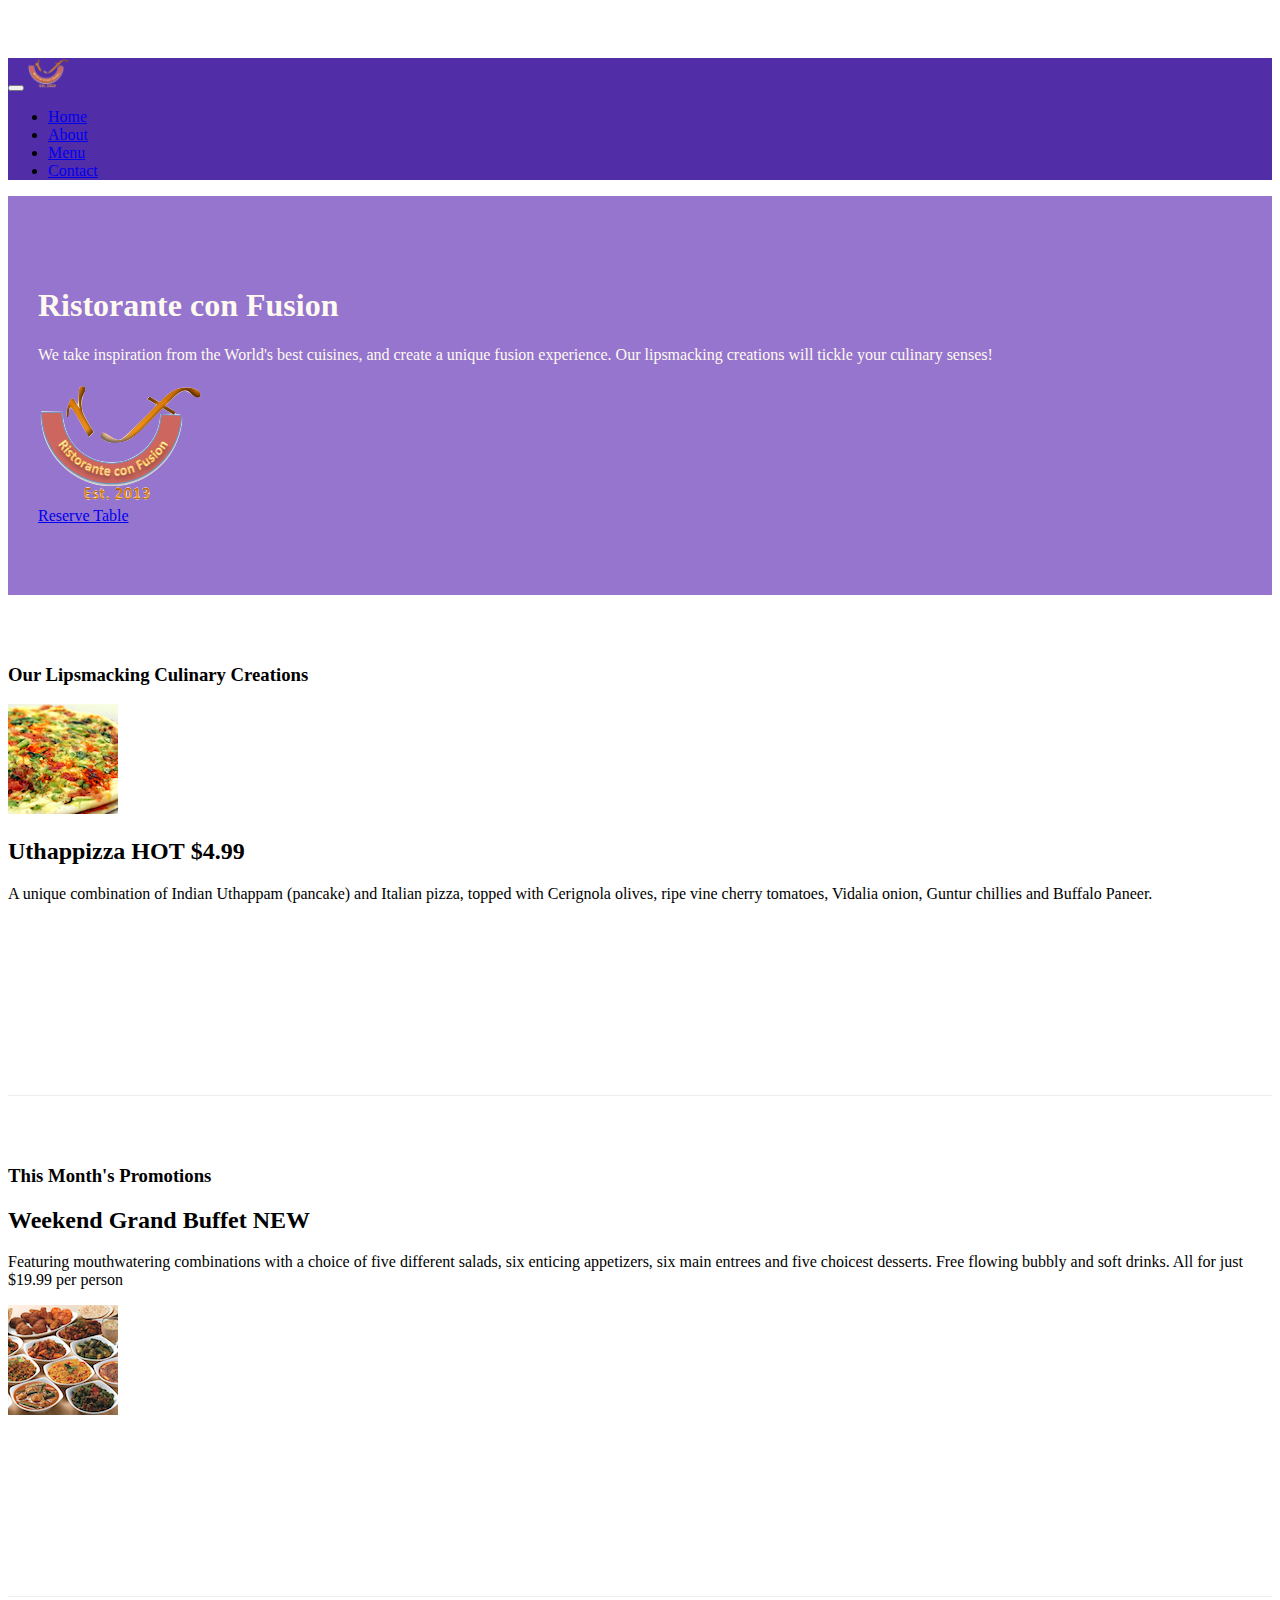
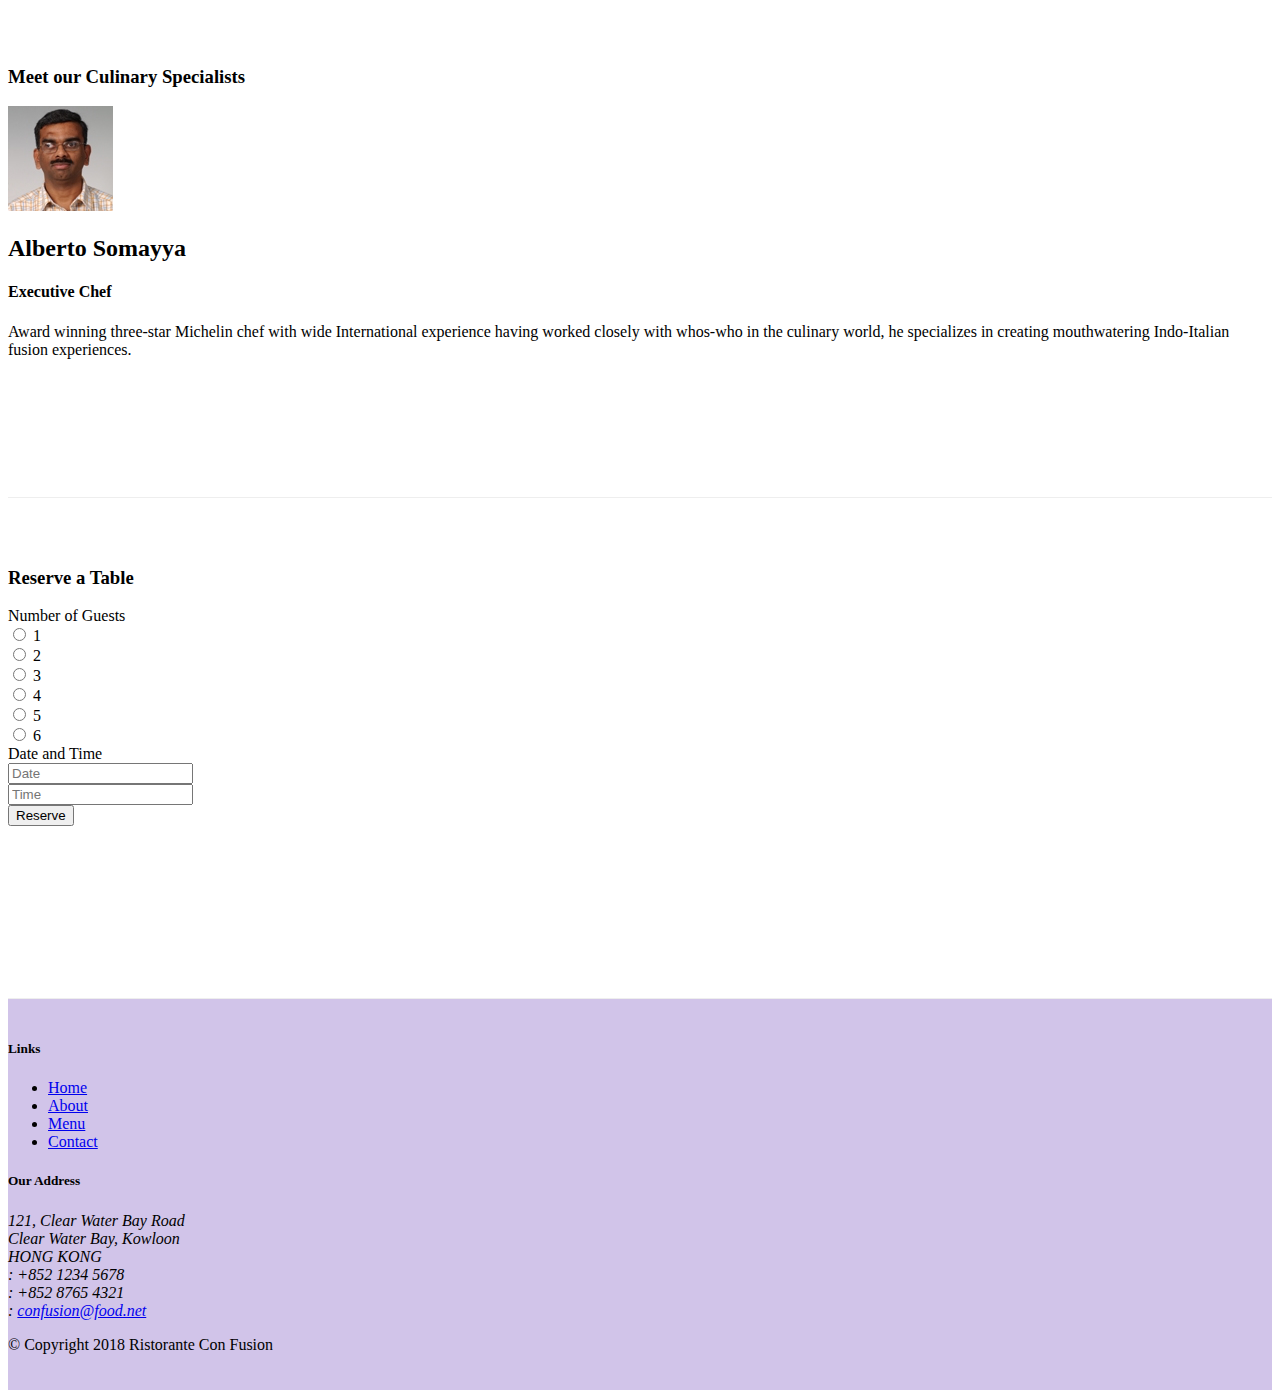
==== conFusion/index.html @ 0a66bff1 "Update" ====
<!DOCTYPE html>
<html lang="en">

<head>
    <!-- Required meta tags always come first -->
    <meta charset="utf-8">
    <meta name="viewport" content="width=device-width, initial-scale=1, shrink-to-fit=no">
    <meta http-equiv="x-ua-compatible" content="ie=edge">

    <!-- Bootstrap CSS -->
    <link rel="stylesheet" href="node_modules/bootstrap/dist/css/bootstrap.min.css">
    <link rel="stylesheet" href="node_modules/font-awesome/css/font-awesome.min.css">
    <link rel="stylesheet" href="node_modules/bootstrap-social/bootstrap-social.css">
    <link href="css/styles.css" rel="stylesheet">

    <title>Ristorante Con Fusion</title>
</head>

<body>

    <nav class="navbar navbar-dark navbar-expand-sm fixed-top">
        <div class="container">
            <button class="navbar-toggler" type="button" data-toggle="collapse" data-target="#Navbar">
                <span class="navbar-toggler-icon"></span>
            </button>
            <a class="navbar-brand mr-auto" href="#"><img src="img/logo.png" height="30" width="41"></a>
           <div class="collapse navbar-collapse" id="Navbar">
            <ul class="navbar-nav mr-auto">
                <li class="nav-item active"><a class="nav-link" href="#"><span class="fa fa-home fa-lg"></span> Home</a></li>
                    <li class="nav-item"><a class="nav-link" href="./aboutus.html"><span class="fa fa-info fa-lg"></span> About</a></li>
                    <li class="nav-item"><a class="nav-link" href="#"><span class="fa fa-list fa-lg"></span> Menu</a></li>
                    <li class="nav-item"><a class="nav-link" href="./contactus.html"><span class="fa fa-address-card fa-lg"></span> Contact</a></li>
            </ul>     
        </div>            
        </div>
    </nav>

    <header class="jumbotron">
        <div class="container">
            <div class="row row-header">
                <div class="col-12 col-sm-6">
                    <h1>Ristorante con Fusion</h1>
                    <p>We take inspiration from the World's best cuisines, and create a unique fusion experience. Our lipsmacking creations will tickle your culinary senses!</p>
                </div>
                <div class="col-12 col-sm align-self-center">
                    <img src="img/logo.png" class="img-fluid">
                </div>
                <div class="col-12 col-sm align-self-center">
                    <a role="button" href="#reservation" class="btn btn-sm btn-warning btn-block">Reserve Table</a>
                </div>
            </div>
        </div>
    </header>

    <div class="container">

        <div class="row row-content align-items-center">
            <div class="col-12 col-sm-4 order-sm-last col-md-3">
                <h3>Our Lipsmacking Culinary Creations</h3>
            </div>
            <div class="col col-sm order-sm-first col-md">
                <div class="media">
                    <img class="d-flex mr-3 img-thumbnail align-self-center"
                            src="img/uthappizza.png" alt="Uthappizza">
                    <div class="media-body">
                        <h2 class="mt-0">Uthappizza&nbsp;<span class="badge badge-danger">HOT</span>&nbsp;<span class="badge badge-pill badge-secondary">$4.99</span></h2>
                        <p class="d-none d-sm-block">A unique combination of Indian Uthappam (pancake) and
                            Italian pizza, topped with Cerignola olives, ripe vine
                            cherry tomatoes, Vidalia onion, Guntur chillies and
                            Buffalo Paneer.</p>
                    </div>
                </div>    
            </div>
        </div>

        <div class="row row-content align-items-center">
            <div class="col-12 col-sm-4 order-sm-first col-md-3">
                <h3>This Month's Promotions</h3>
            </div>
            <div class="col col-sm order-sm-last col-md">
                <div class="media">
                    <div class="media-body">
                        <h2 class="mt-0">Weekend Grand Buffet&nbsp;<span class="badge badge-danger">NEW</span></h2>
                        <p class="d-none d-sm-block">Featuring mouthwatering combinations with a choice of five different salads, six enticing appetizers, six main entrees and five choicest desserts. Free flowing bubbly and soft drinks. All for just $19.99 per person</p>
                    </div>
                    <img class="d-flex mr-3 img-thumbnail align-self-center" src="img/buffet.png" alt="Promotions">
                </div>    
            </div>
        </div>

        <div class="row row-content align-items-center">
            <div class="col-12 col-sm-4 order-sm-last col-md-3">
                <h3>Meet our Culinary Specialists</h3>
            </div>
            <div class="col col-sm order-sm-first col-md">
                <div class="media">
                    <img class="d-flex mr-3 img-thumbnail align-self-center"
                            src="img/alberto.png" alt="Alberto Somayya">
                    <div class="media-body">
                        <h2 class="mt-0">Alberto Somayya</h2>
                        <h4>Executive Chef</h4>
                        <p class="d-none d-sm-block">Award winning three-star Michelin chef with wide
                            International experience having worked closely with
                            whos-who in the culinary world, he specializes in
                            creating mouthwatering Indo-Italian fusion experiences.
                            </p>
                    </div>
                </div>    
            </div>
        </div>

        <div id="reservation" class="row row-content align-items-center">
            <div class="col-12 col-sm-8 offset-sm-2">
                <div class="card">
                    <h3 class="card-header bg-warning text-white">Reserve a Table</h3>
                    <div class="card-body">
                        <div class="form-group row">
                            <div class="col-12 col-sm-2">
                                Number of Guests
                            </div>
                            <div class="col-12 col-sm-10">
                                <div class="form-check form-check-inline">
                                    <input class="form-check-input" type="radio" name="numberOfGuests" id="inlineRadio1" value="1">
                                    <label class="form-check-label" for="inlineRadio1">1</label>
                                </div>
                                <div class="form-check form-check-inline">
                                    <input class="form-check-input" type="radio" name="numberOfGuests" id="inlineRadio2" value="2">
                                    <label class="form-check-label" for="inlineRadio1">2</label>
                                </div>
                                <div class="form-check form-check-inline">
                                    <input class="form-check-input" type="radio" name="numberOfGuests" id="inlineRadio3" value="3">
                                    <label class="form-check-label" for="inlineRadio1">3</label>
                                </div>
                                <div class="form-check form-check-inline">
                                    <input class="form-check-input" type="radio" name="numberOfGuests" id="inlineRadio4" value="4">
                                    <label class="form-check-label" for="inlineRadio1">4</label>
                                </div>
                                <div class="form-check form-check-inline">
                                    <input class="form-check-input" type="radio" name="numberOfGuests" id="inlineRadio5" value="5">
                                    <label class="form-check-label" for="inlineRadio1">5</label>
                                </div>
                                <div class="form-check form-check-inline">
                                    <input class="form-check-input" type="radio" name="numberOfGuests" id="inlineRadio6" value="6">
                                    <label class="form-check-label" for="inlineRadio1">6</label>
                                </div>
                            </div>
                        </div>
                        <div class="form-group row">
                            <div class="col-12 col-sm-2">
                                Date and Time
                            </div>
                            <div class="col-12 col-sm-5">
                                <input type="text" name="reservationDate" id="reservationDate" class="form-control" placeholder="Date">
                            </div>
                            <div class="col-12 col-sm-5">
                                <input type="text" name="reservationTime" id="reservationTime" class="form-control" placeholder="Time">
                            </div>
                        </div>
                        <div class="form-group row">
                            <div class="col"></div>
                            <div class="col-12 col-sm-10">
                                <button type="submit" class="btn btn-primary">Reserve</button>
                            </div>
                        </div>
                    </div>
                </div>
            </div>
        </div>

    </div>

    <footer class="footer">
        <div class="container">
            <div class="row">             
                <div class="col-4 offset-1 col-sm-2">
                    <h5>Links</h5>
                    <ul class="list-unstyled">
                        <li><a href="#">Home</a></li>
                        <li><a href="./aboutus.html">About</a></li>
                        <li><a href="#">Menu</a></li>
                        <li><a href="./contactus.html">Contact</a></li>
                    </ul>
                </div>
                <div class="col-7 col-sm-5">
                    <h5>Our Address</h5>
                    <address>
		              121, Clear Water Bay Road<br>
		              Clear Water Bay, Kowloon<br>
		              HONG KONG<br>
		              <i class="fa fa-phone fa-lg"></i>: +852 1234 5678<br>
                      <i class="fa fa-fax fa-lg"></i>: +852 8765 4321<br>
                      <i class="fa fa-envelope fa-lg"></i>: 
                      <a href="mailto:confusion@food.net">confusion@food.net</a>
		           </address>
                </div>
                <div class="col-12 col-sm-4 align-self-center">
                    <div class="text-center">
                        <a class="btn btn-social-icon btn-google" href="http://google.com/+"><i class="fa fa-google-plus"></i></a>
                        <a class="btn btn-social-icon btn-facebook" href="http://www.facebook.com/profile.php?id="><i class="fa fa-facebook"></i></a>
                        <a class="btn btn-social-icon btn-linkedin" href="http://www.linkedin.com/in/"><i class="fa fa-linkedin"></i></a>
                        <a class="btn btn-social-icon btn-twitter" href="http://twitter.com/"><i class="fa fa-twitter"></i></a>
                        <a class="btn btn-social-icon btn-google" href="http://youtube.com/"><i class="fa fa-youtube"></i></a>
                        <a class="btn btn-social-icon" href="mailto:"><i class="fa fa-envelope-o"></i></a>
                    </div>
                </div>
           </div>
           <div class="row justify-content-center">             
                <div class="col-auto">
                    <p>© Copyright 2018 Ristorante Con Fusion</p>
                </div>
           </div>
        </div>
    </footer>

    <!-- jQuery first, then Popper.js, then Bootstrap JS. -->
    <script src="node_modules/jquery/dist/jquery.slim.min.js"></script>
    <script src="node_modules/popper.js/dist/umd/popper.min.js"></script>
    <script src="node_modules/bootstrap/dist/js/bootstrap.min.js"></script>

</body>

</html>
---- conFusion/css/styles.css ----
body{
    padding:50px 0px 0px 0px;
    z-index:0;
}

.navbar-dark {
     background-color: #512DA8;
}


.row-header{
    margin:0px auto;
    padding:0px;
}

.row-content {
    margin:0px auto;
    padding: 50px 0px 50px 0px;
    border-bottom: 1px ridge;
    min-height:400px;
}

.footer{
    background-color: #D1C4E9;
    margin:0px auto;
    padding: 20px 0px 20px 0px;
}

.jumbotron {
    padding:70px 30px 70px 30px;
    margin:0px auto;
    background: #9575CD ;
    color:floralwhite;
}

.address{
    font-size:80%;
    margin:0px;
    color:#0f0f0f;
}
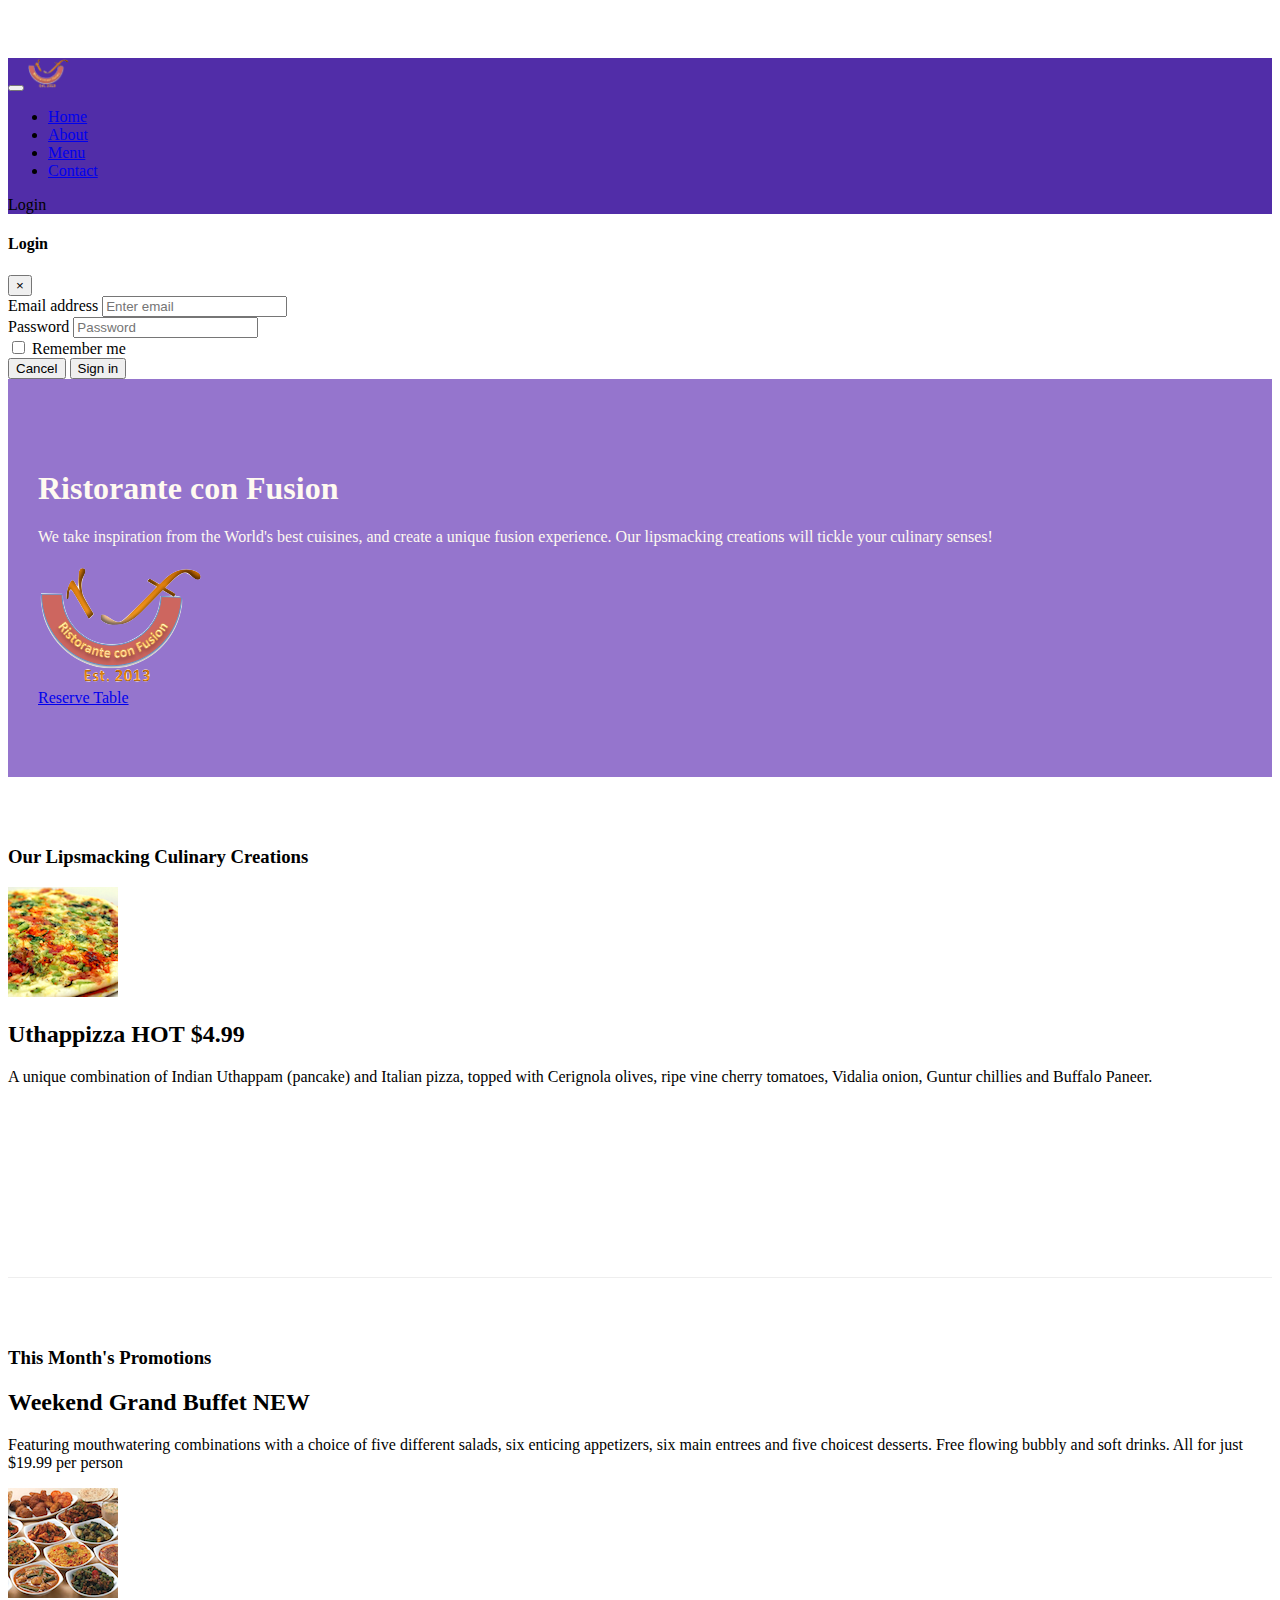
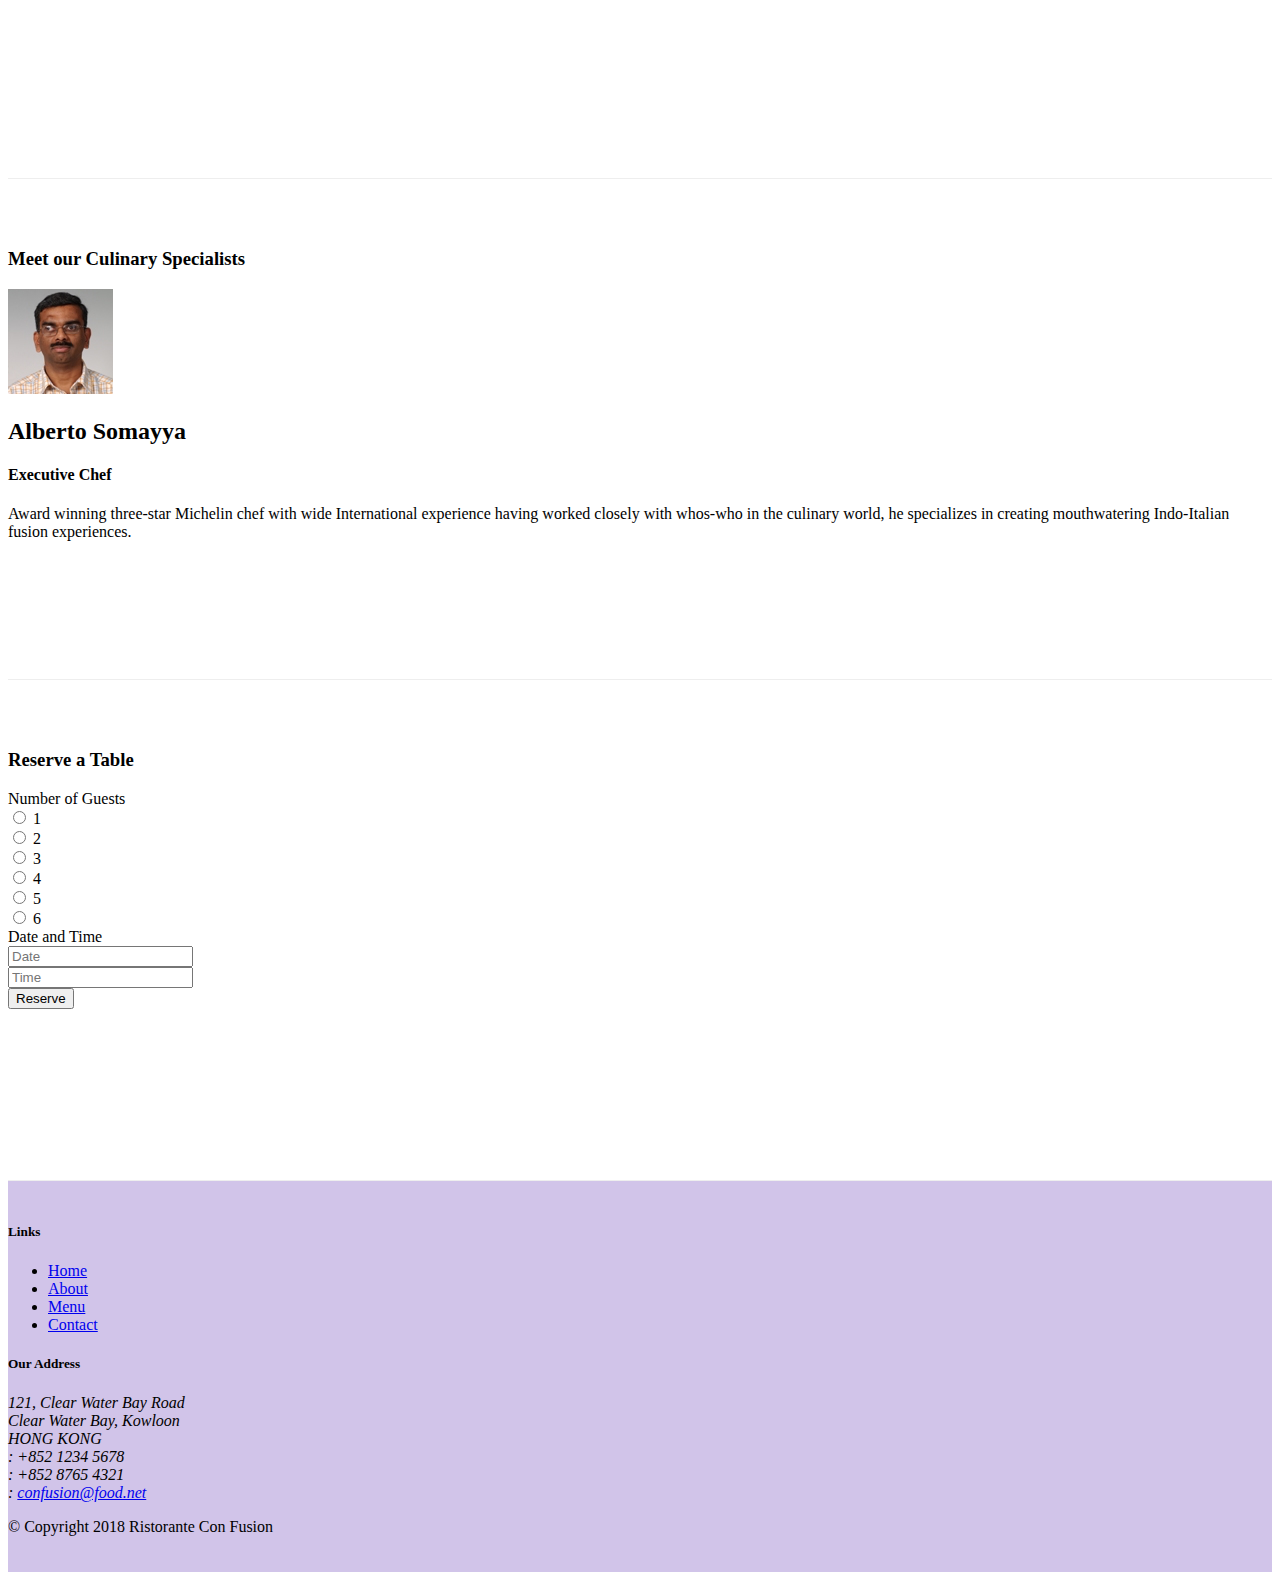
==== commit 9a41dcef: "Tooltip and Modal" ====
--- a/conFusion/index.html
+++ b/conFusion/index.html
@@ -24,29 +24,80 @@
                 <span class="navbar-toggler-icon"></span>
             </button>
             <a class="navbar-brand mr-auto" href="#"><img src="img/logo.png" height="30" width="41"></a>
-           <div class="collapse navbar-collapse" id="Navbar">
-            <ul class="navbar-nav mr-auto">
-                <li class="nav-item active"><a class="nav-link" href="#"><span class="fa fa-home fa-lg"></span> Home</a></li>
-                    <li class="nav-item"><a class="nav-link" href="./aboutus.html"><span class="fa fa-info fa-lg"></span> About</a></li>
-                    <li class="nav-item"><a class="nav-link" href="#"><span class="fa fa-list fa-lg"></span> Menu</a></li>
-                    <li class="nav-item"><a class="nav-link" href="./contactus.html"><span class="fa fa-address-card fa-lg"></span> Contact</a></li>
-            </ul>     
-        </div>            
+            <div class="collapse navbar-collapse" id="Navbar">
+                <ul class="navbar-nav mr-auto">
+                    <li class="nav-item active"><a class="nav-link" href="#"><span class="fa fa-home fa-lg"></span>
+                            Home</a></li>
+                    <li class="nav-item"><a class="nav-link" href="./aboutus.html"><span
+                                class="fa fa-info fa-lg"></span> About</a></li>
+                    <li class="nav-item"><a class="nav-link" href="#"><span class="fa fa-list fa-lg"></span> Menu</a>
+                    </li>
+                    <li class="nav-item"><a class="nav-link" href="./contactus.html"><span
+                                class="fa fa-address-card fa-lg"></span> Contact</a></li>
+                </ul>
+                <span class="navbar-text">
+                    <a data-toggle="modal" data-target="#loginModal">
+                    <span class="fa fa-sign-in"></span> Login</a>
+                </span>
+            </div>
         </div>
     </nav>
+    
+    <div id="loginModal" class="modal fade" role="dialog">
+        <div class="modal-dialog modal-lg" role="content">
+            <!-- Modal content-->
+            <div class="modal-content">
+                <div class="modal-header">
+                    <h4 class="modal-title">Login </h4>
+                    <button type="button" class="close" data-dismiss="modal">&times;</button>
+                </div>
+                <div class="modal-body">
+                    <form>
+                        <div class="form-row">
+                            <div class="form-group col-sm-4">
+                                <label class="sr-only" for="exampleInputEmail3">Email address</label>
+                                <input type="email" class="form-control form-control-sm mr-1"
+                                    id="exampleInputEmail3" placeholder="Enter email">
+                            </div>
+                            <div class="form-group col-sm-4">
+                                <label class="sr-only" for="exampleInputPassword3">Password</label>
+                                <input type="password" class="form-control form-control-sm mr-1"
+                                    id="exampleInputPassword3" placeholder="Password">
+                            </div>
+                            <div class="col-sm-auto">
+                                <div class="form-check">
+                                    <input class="form-check-input" type="checkbox">
+                                    <label class="form-check-label"> Remember me
+                                    </label>
+                                </div>
+                            </div>
+                        </div>
+                        <div class="form-row">
+                            <button type="button" class="btn btn-secondary btn-sm ml-auto"
+                                data-dismiss="modal">Cancel</button>
+                            <button type="submit" class="btn btn-primary btn-sm ml-1">Sign in</button>
+                        </div>
+                    </form>
+                </div>
+            </div>
+        </div>
+    </div>
 
     <header class="jumbotron">
         <div class="container">
             <div class="row row-header">
                 <div class="col-12 col-sm-6">
                     <h1>Ristorante con Fusion</h1>
-                    <p>We take inspiration from the World's best cuisines, and create a unique fusion experience. Our lipsmacking creations will tickle your culinary senses!</p>
+                    <p>We take inspiration from the World's best cuisines, and create a unique fusion experience. Our
+                        lipsmacking creations will tickle your culinary senses!</p>
                 </div>
                 <div class="col-12 col-sm align-self-center">
                     <img src="img/logo.png" class="img-fluid">
                 </div>
                 <div class="col-12 col-sm align-self-center">
-                    <a role="button" href="#reservation" class="btn btn-sm btn-warning btn-block">Reserve Table</a>
+                    <a role="button" class="btn btn-block nav-link btn-warning" data-toggle="tooltip" data-html="true"
+                        title="Or Call us at  <br><strong>+852 12345678</strong>" data-placement="bottom"
+                        href="#reserveform">Reserve Table</a>
                 </div>
             </div>
         </div>
@@ -60,16 +111,16 @@
             </div>
             <div class="col col-sm order-sm-first col-md">
                 <div class="media">
-                    <img class="d-flex mr-3 img-thumbnail align-self-center"
-                            src="img/uthappizza.png" alt="Uthappizza">
+                    <img class="d-flex mr-3 img-thumbnail align-self-center" src="img/uthappizza.png" alt="Uthappizza">
                     <div class="media-body">
-                        <h2 class="mt-0">Uthappizza&nbsp;<span class="badge badge-danger">HOT</span>&nbsp;<span class="badge badge-pill badge-secondary">$4.99</span></h2>
+                        <h2 class="mt-0">Uthappizza&nbsp;<span class="badge badge-danger">HOT</span>&nbsp;<span
+                                class="badge badge-pill badge-secondary">$4.99</span></h2>
                         <p class="d-none d-sm-block">A unique combination of Indian Uthappam (pancake) and
                             Italian pizza, topped with Cerignola olives, ripe vine
                             cherry tomatoes, Vidalia onion, Guntur chillies and
                             Buffalo Paneer.</p>
                     </div>
-                </div>    
+                </div>
             </div>
         </div>
 
@@ -81,10 +132,12 @@
                 <div class="media">
                     <div class="media-body">
                         <h2 class="mt-0">Weekend Grand Buffet&nbsp;<span class="badge badge-danger">NEW</span></h2>
-                        <p class="d-none d-sm-block">Featuring mouthwatering combinations with a choice of five different salads, six enticing appetizers, six main entrees and five choicest desserts. Free flowing bubbly and soft drinks. All for just $19.99 per person</p>
-                    </div>
-                    <img class="d-flex mr-3 img-thumbnail align-self-center" src="img/buffet.png" alt="Promotions">
-                </div>    
+                        <p class="d-none d-sm-block">Featuring mouthwatering combinations with a choice of five
+                            different salads, six enticing appetizers, six main entrees and five choicest desserts. Free
+                            flowing bubbly and soft drinks. All for just $19.99 per person</p>
+                    </div>
+                    <img class="d-flex ml-3 img-thumbnail align-self-center" src="img/buffet.png" alt="Promotions">
+                </div>
             </div>
         </div>
 
@@ -94,8 +147,8 @@
             </div>
             <div class="col col-sm order-sm-first col-md">
                 <div class="media">
-                    <img class="d-flex mr-3 img-thumbnail align-self-center"
-                            src="img/alberto.png" alt="Alberto Somayya">
+                    <img class="d-flex mr-3 img-thumbnail align-self-center" src="img/alberto.png"
+                        alt="Alberto Somayya">
                     <div class="media-body">
                         <h2 class="mt-0">Alberto Somayya</h2>
                         <h4>Executive Chef</h4>
@@ -103,9 +156,9 @@
                             International experience having worked closely with
                             whos-who in the culinary world, he specializes in
                             creating mouthwatering Indo-Italian fusion experiences.
-                            </p>
-                    </div>
-                </div>    
+                        </p>
+                    </div>
+                </div>
             </div>
         </div>
 
@@ -120,27 +173,33 @@
                             </div>
                             <div class="col-12 col-sm-10">
                                 <div class="form-check form-check-inline">
-                                    <input class="form-check-input" type="radio" name="numberOfGuests" id="inlineRadio1" value="1">
+                                    <input class="form-check-input" type="radio" name="numberOfGuests" id="inlineRadio1"
+                                        value="1">
                                     <label class="form-check-label" for="inlineRadio1">1</label>
                                 </div>
                                 <div class="form-check form-check-inline">
-                                    <input class="form-check-input" type="radio" name="numberOfGuests" id="inlineRadio2" value="2">
+                                    <input class="form-check-input" type="radio" name="numberOfGuests" id="inlineRadio2"
+                                        value="2">
                                     <label class="form-check-label" for="inlineRadio1">2</label>
                                 </div>
                                 <div class="form-check form-check-inline">
-                                    <input class="form-check-input" type="radio" name="numberOfGuests" id="inlineRadio3" value="3">
+                                    <input class="form-check-input" type="radio" name="numberOfGuests" id="inlineRadio3"
+                                        value="3">
                                     <label class="form-check-label" for="inlineRadio1">3</label>
                                 </div>
                                 <div class="form-check form-check-inline">
-                                    <input class="form-check-input" type="radio" name="numberOfGuests" id="inlineRadio4" value="4">
+                                    <input class="form-check-input" type="radio" name="numberOfGuests" id="inlineRadio4"
+                                        value="4">
                                     <label class="form-check-label" for="inlineRadio1">4</label>
                                 </div>
                                 <div class="form-check form-check-inline">
-                                    <input class="form-check-input" type="radio" name="numberOfGuests" id="inlineRadio5" value="5">
+                                    <input class="form-check-input" type="radio" name="numberOfGuests" id="inlineRadio5"
+                                        value="5">
                                     <label class="form-check-label" for="inlineRadio1">5</label>
                                 </div>
                                 <div class="form-check form-check-inline">
-                                    <input class="form-check-input" type="radio" name="numberOfGuests" id="inlineRadio6" value="6">
+                                    <input class="form-check-input" type="radio" name="numberOfGuests" id="inlineRadio6"
+                                        value="6">
                                     <label class="form-check-label" for="inlineRadio1">6</label>
                                 </div>
                             </div>
@@ -150,10 +209,12 @@
                                 Date and Time
                             </div>
                             <div class="col-12 col-sm-5">
-                                <input type="text" name="reservationDate" id="reservationDate" class="form-control" placeholder="Date">
+                                <input type="text" name="reservationDate" id="reservationDate" class="form-control"
+                                    placeholder="Date">
                             </div>
                             <div class="col-12 col-sm-5">
-                                <input type="text" name="reservationTime" id="reservationTime" class="form-control" placeholder="Time">
+                                <input type="text" name="reservationTime" id="reservationTime" class="form-control"
+                                    placeholder="Time">
                             </div>
                         </div>
                         <div class="form-group row">
@@ -171,7 +232,7 @@
 
     <footer class="footer">
         <div class="container">
-            <div class="row">             
+            <div class="row">
                 <div class="col-4 offset-1 col-sm-2">
                     <h5>Links</h5>
                     <ul class="list-unstyled">
@@ -184,31 +245,36 @@
                 <div class="col-7 col-sm-5">
                     <h5>Our Address</h5>
                     <address>
-		              121, Clear Water Bay Road<br>
-		              Clear Water Bay, Kowloon<br>
-		              HONG KONG<br>
-		              <i class="fa fa-phone fa-lg"></i>: +852 1234 5678<br>
-                      <i class="fa fa-fax fa-lg"></i>: +852 8765 4321<br>
-                      <i class="fa fa-envelope fa-lg"></i>: 
-                      <a href="mailto:confusion@food.net">confusion@food.net</a>
-		           </address>
+                        121, Clear Water Bay Road<br>
+                        Clear Water Bay, Kowloon<br>
+                        HONG KONG<br>
+                        <i class="fa fa-phone fa-lg"></i>: +852 1234 5678<br>
+                        <i class="fa fa-fax fa-lg"></i>: +852 8765 4321<br>
+                        <i class="fa fa-envelope fa-lg"></i>:
+                        <a href="mailto:confusion@food.net">confusion@food.net</a>
+                    </address>
                 </div>
                 <div class="col-12 col-sm-4 align-self-center">
                     <div class="text-center">
-                        <a class="btn btn-social-icon btn-google" href="http://google.com/+"><i class="fa fa-google-plus"></i></a>
-                        <a class="btn btn-social-icon btn-facebook" href="http://www.facebook.com/profile.php?id="><i class="fa fa-facebook"></i></a>
-                        <a class="btn btn-social-icon btn-linkedin" href="http://www.linkedin.com/in/"><i class="fa fa-linkedin"></i></a>
-                        <a class="btn btn-social-icon btn-twitter" href="http://twitter.com/"><i class="fa fa-twitter"></i></a>
-                        <a class="btn btn-social-icon btn-google" href="http://youtube.com/"><i class="fa fa-youtube"></i></a>
+                        <a class="btn btn-social-icon btn-google" href="http://google.com/+"><i
+                                class="fa fa-google-plus"></i></a>
+                        <a class="btn btn-social-icon btn-facebook" href="http://www.facebook.com/profile.php?id="><i
+                                class="fa fa-facebook"></i></a>
+                        <a class="btn btn-social-icon btn-linkedin" href="http://www.linkedin.com/in/"><i
+                                class="fa fa-linkedin"></i></a>
+                        <a class="btn btn-social-icon btn-twitter" href="http://twitter.com/"><i
+                                class="fa fa-twitter"></i></a>
+                        <a class="btn btn-social-icon btn-google" href="http://youtube.com/"><i
+                                class="fa fa-youtube"></i></a>
                         <a class="btn btn-social-icon" href="mailto:"><i class="fa fa-envelope-o"></i></a>
                     </div>
                 </div>
-           </div>
-           <div class="row justify-content-center">             
+            </div>
+            <div class="row justify-content-center">
                 <div class="col-auto">
                     <p>© Copyright 2018 Ristorante Con Fusion</p>
                 </div>
-           </div>
+            </div>
         </div>
     </footer>
 
@@ -217,6 +283,11 @@
     <script src="node_modules/popper.js/dist/umd/popper.min.js"></script>
     <script src="node_modules/bootstrap/dist/js/bootstrap.min.js"></script>
 
+    <script>
+        $(document).ready(function () {
+            $('[data-toggle="tooltip"]').tooltip();
+        });
+    </script>
 </body>
 
 </html>--- a/conFusion/css/styles.css
+++ b/conFusion/css/styles.css
@@ -37,4 +37,11 @@
     font-size:80%;
     margin:0px;
     color:#0f0f0f;
+}
+
+.tab-content {
+    border-left: 1px solid #ddd;
+    border-right: 1px solid #ddd;
+    border-bottom: 1px solid #ddd;
+    padding: 10px;
 }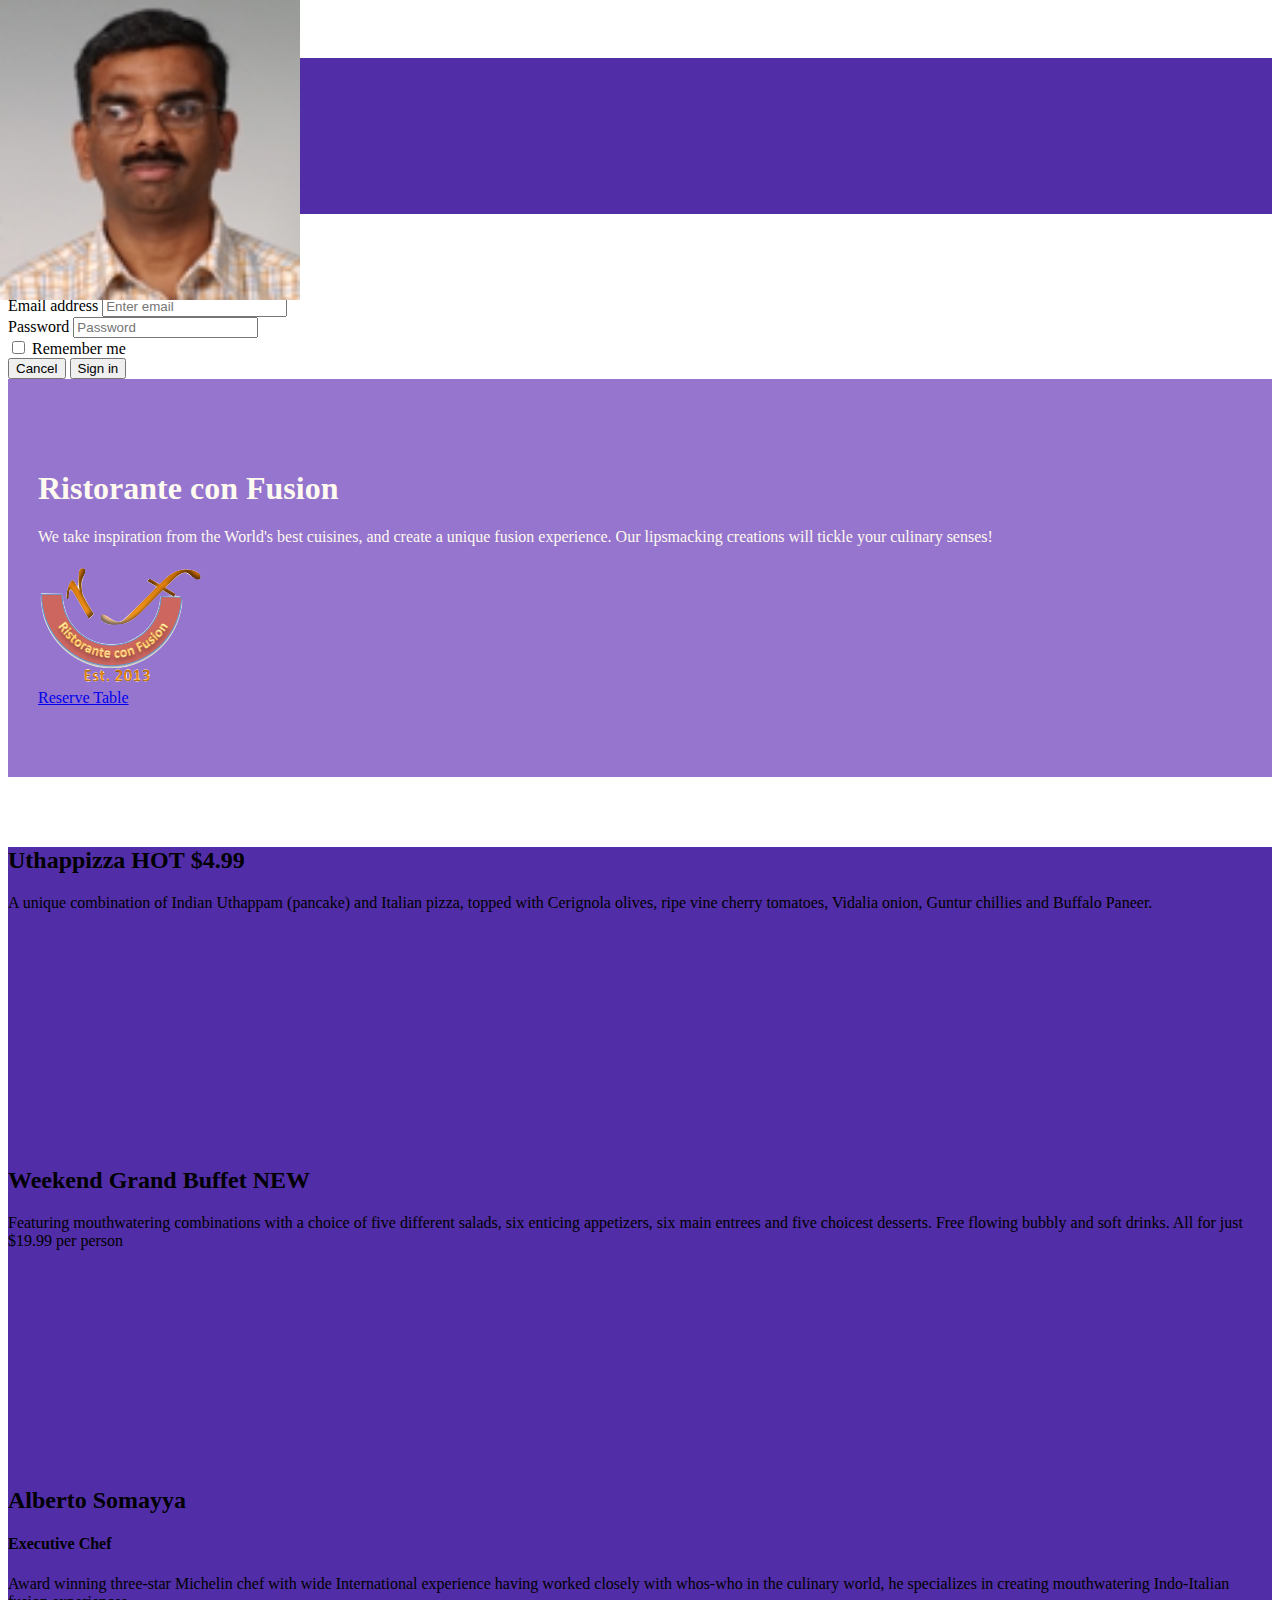
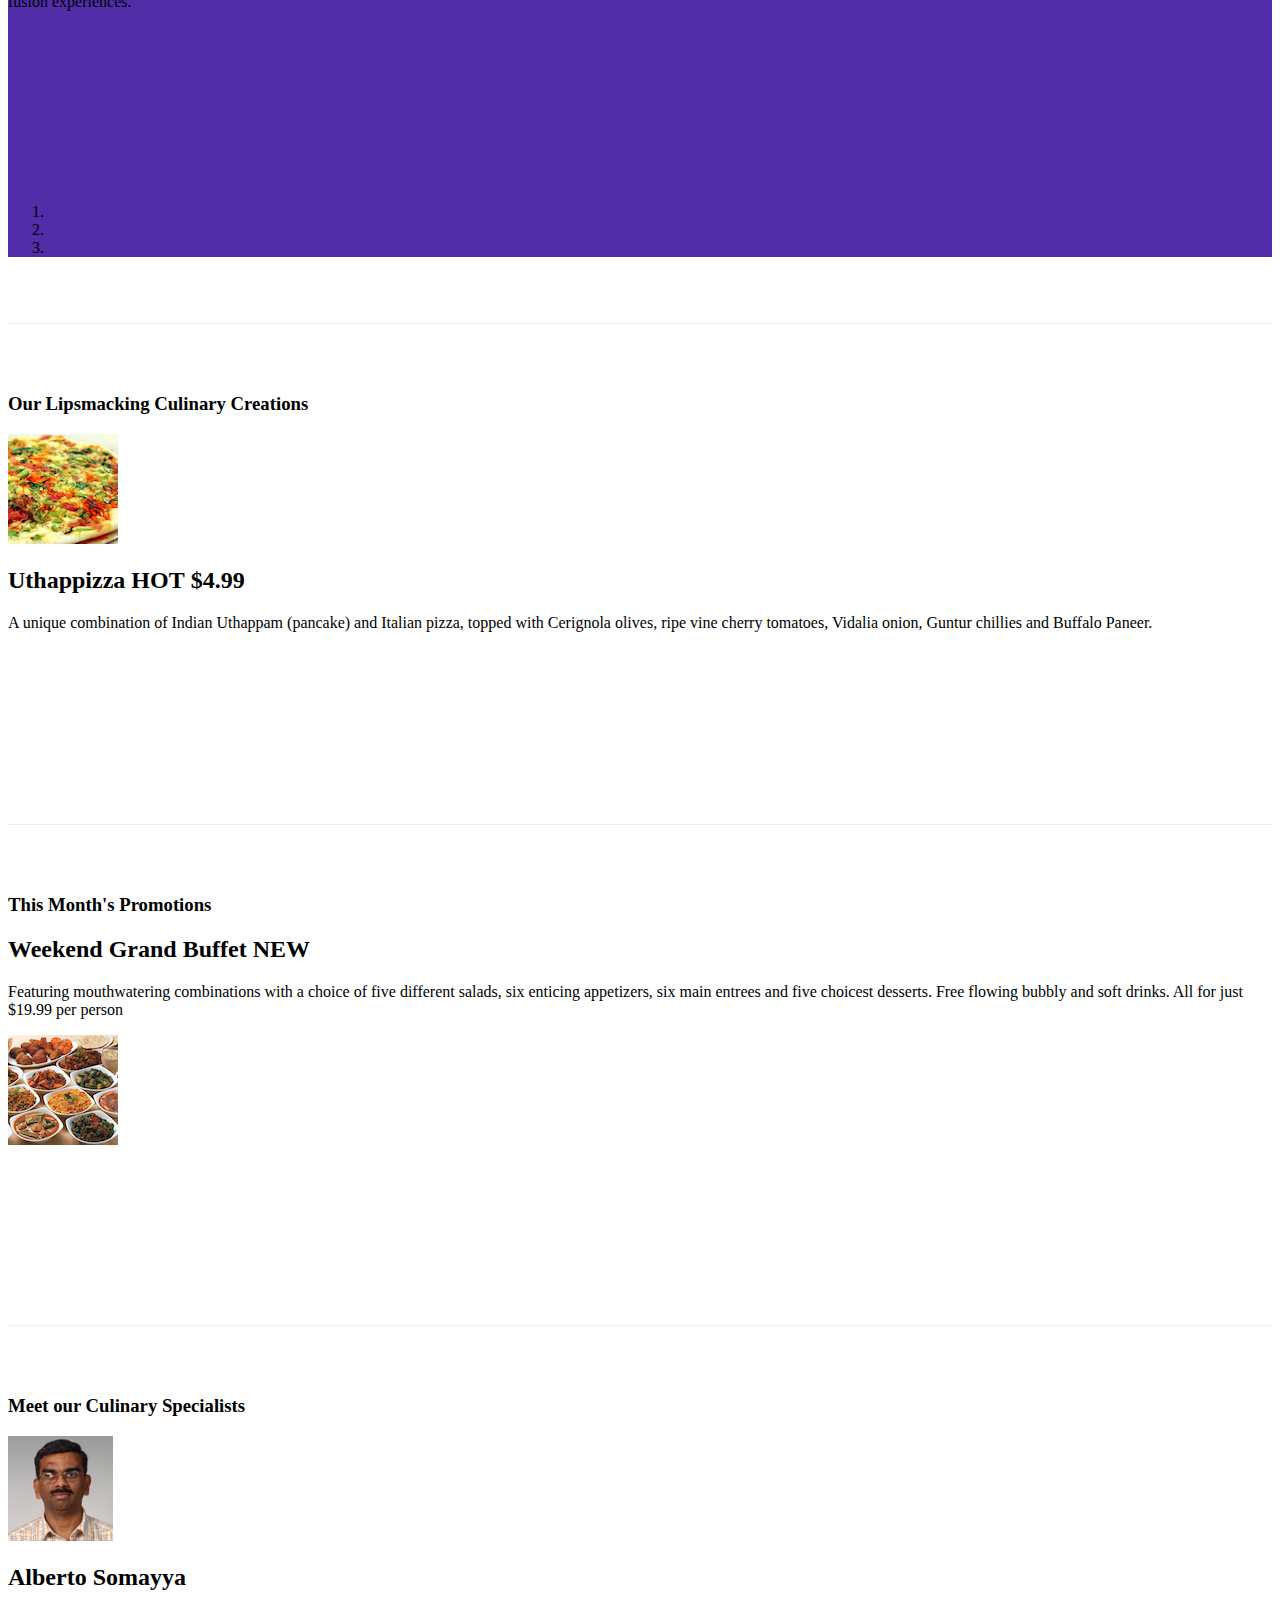
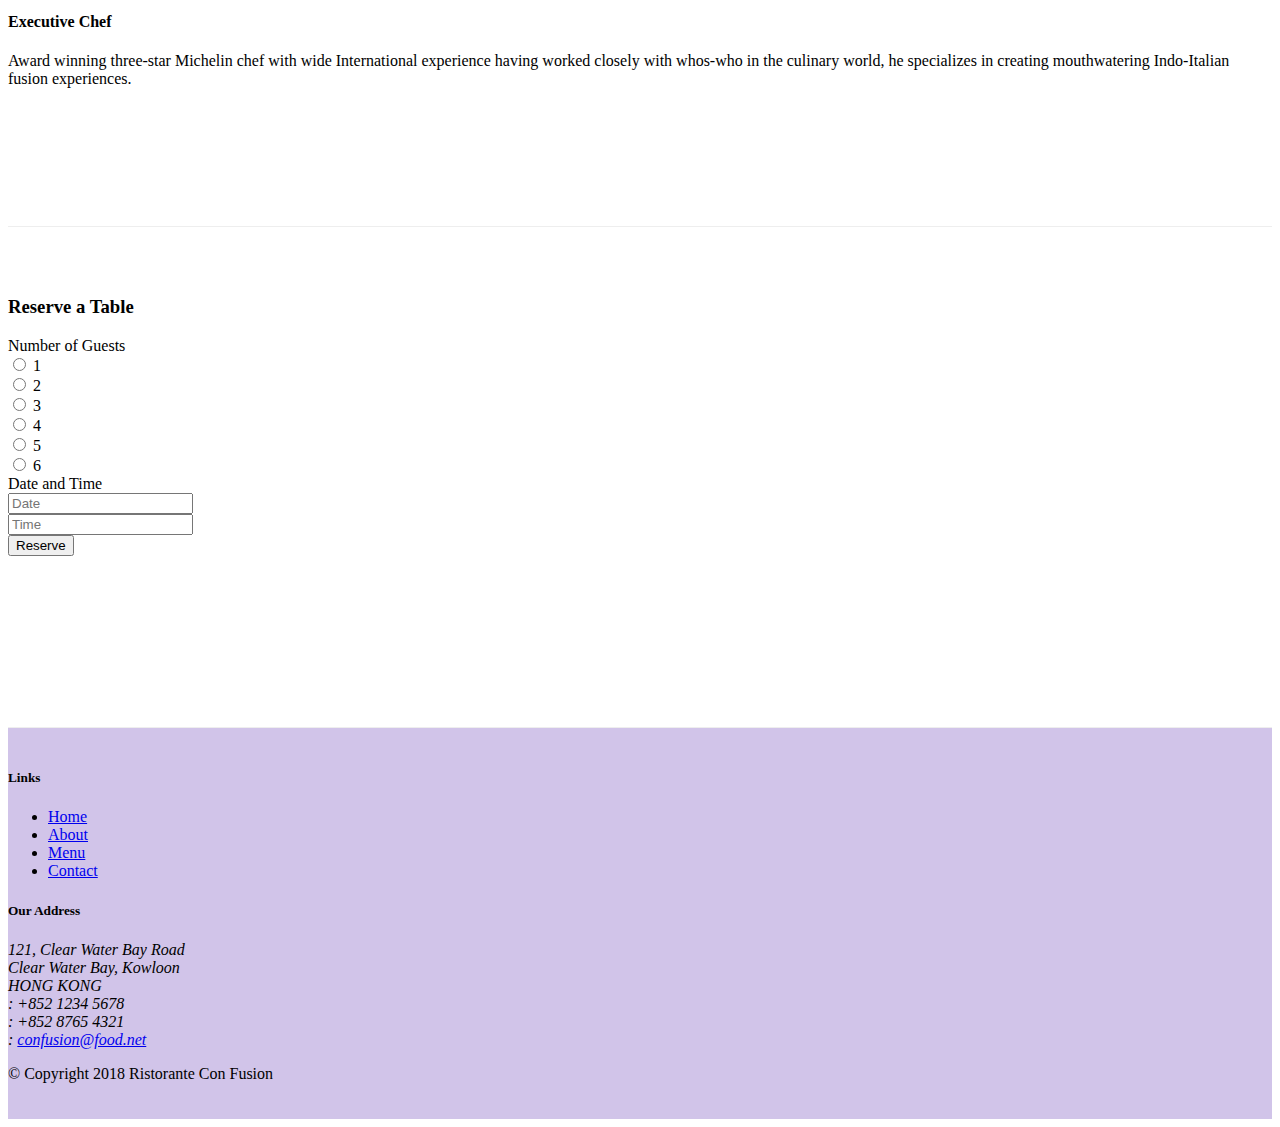
==== commit caee755d: "Carousel" ====
--- a/conFusion/index.html
+++ b/conFusion/index.html
@@ -42,7 +42,7 @@
             </div>
         </div>
     </nav>
-    
+
     <div id="loginModal" class="modal fade" role="dialog">
         <div class="modal-dialog modal-lg" role="content">
             <!-- Modal content-->
@@ -104,6 +104,60 @@
     </header>
 
     <div class="container">
+
+        <div class="row row-content">
+            <div class="col">
+                <div id="mycarousel" class="carousel slide" data-ride="carousel">
+                    <div class="carousel-inner" role="listbox">
+                        <div class="carousel-item active">
+                            <img class="d-block img-fluid"
+                                src="img/uthappizza.png" alt="Uthappizza">
+                            <div class="carousel-caption d-none d-md-block">
+                                <h2>Uthappizza&nbsp;<span class="badge badge-danger">HOT</span>&nbsp;<span class="badge badge-pill badge-default">$4.99</span></h2>
+                                <p>A unique combination of Indian Uthappam (pancake) and
+                                    Italian pizza, topped with Cerignola olives, ripe vine
+                                    cherry tomatoes, Vidalia onion, Guntur chillies and
+                                    Buffalo Paneer.</p>
+                            </div>
+                        </div>
+                        <div class="carousel-item">
+                            <img class="d-block img-fluid"
+                                src="img/buffet.png" alt="Promotions">
+                            <div class="carousel-caption d-none d-md-block">
+                                <h2>Weekend Grand Buffet&nbsp;<span class="badge badge-danger">NEW</span></h2>
+                                <p>Featuring mouthwatering combinations with a choice of five
+                                    different salads, six enticing appetizers, six main entrees and five choicest desserts. Free
+                                    flowing bubbly and soft drinks. All for just $19.99 per person</p>
+                            </div>
+                        </div>
+                        <div class="carousel-item">
+                            <img class="d-block img-fluid"
+                                src="img/alberto.png" alt="Alberto Somayya">
+                            <div class="carousel-caption d-none d-md-block">
+                                <h2>Alberto Somayya</h2>
+                                <h4>Executive Chef</h4>
+                                <p>Award winning three-star Michelin chef with wide
+                                    International experience having worked closely with
+                                    whos-who in the culinary world, he specializes in
+                                    creating mouthwatering Indo-Italian fusion experiences.
+                                </p>
+                            </div>
+                        </div>
+                        <ol class="carousel-indicators">
+                            <li data-target="#mycarousel" data-slide-to="0" class="active"></li>
+                            <li data-target="#mycarousel" data-slide-to="1"></li>
+                            <li data-target="#mycarousel" data-slide-to="2"></li>
+                        </ol>
+                    </div>
+                    <a class="carousel-control-prev" href="#mycarousel" role="button" data-slide="prev">
+                        <span class="carousel-control-prev-icon"></span>
+                    </a>
+                    <a class="carousel-control-next" href="#mycarousel" role="button" data-slide="next">
+                        <span class="carousel-control-next-icon"></span>
+                    </a>
+                </div>
+             </div>
+        </div>
 
         <div class="row row-content align-items-center">
             <div class="col-12 col-sm-4 order-sm-last col-md-3">
--- a/conFusion/css/styles.css
+++ b/conFusion/css/styles.css
@@ -44,4 +44,19 @@
     border-right: 1px solid #ddd;
     border-bottom: 1px solid #ddd;
     padding: 10px;
+}
+
+.carousel {
+    background:#512DA8;
+}
+
+.carousel-item {
+  height: 300px;
+}
+
+.carousel-item img {
+    position: absolute;
+    top: 0;
+    left: 0;
+    min-height: 300px;
 }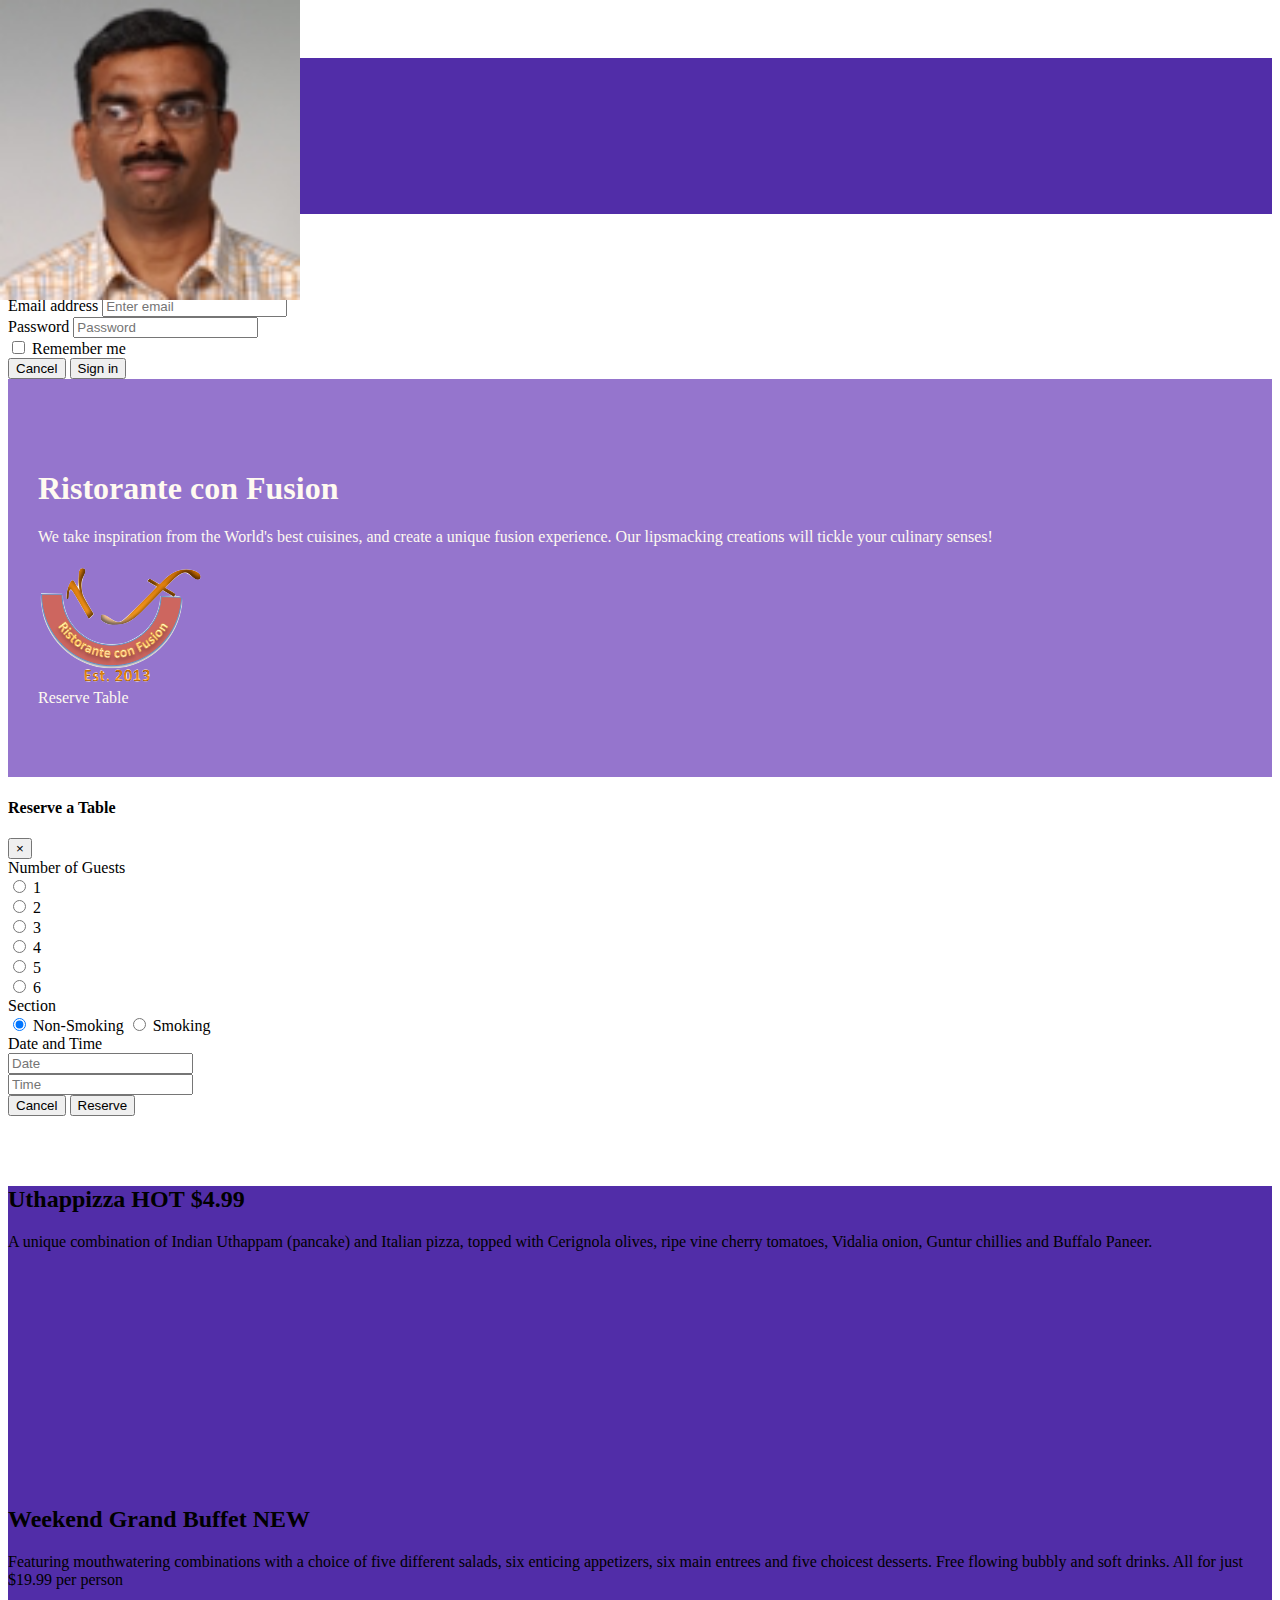
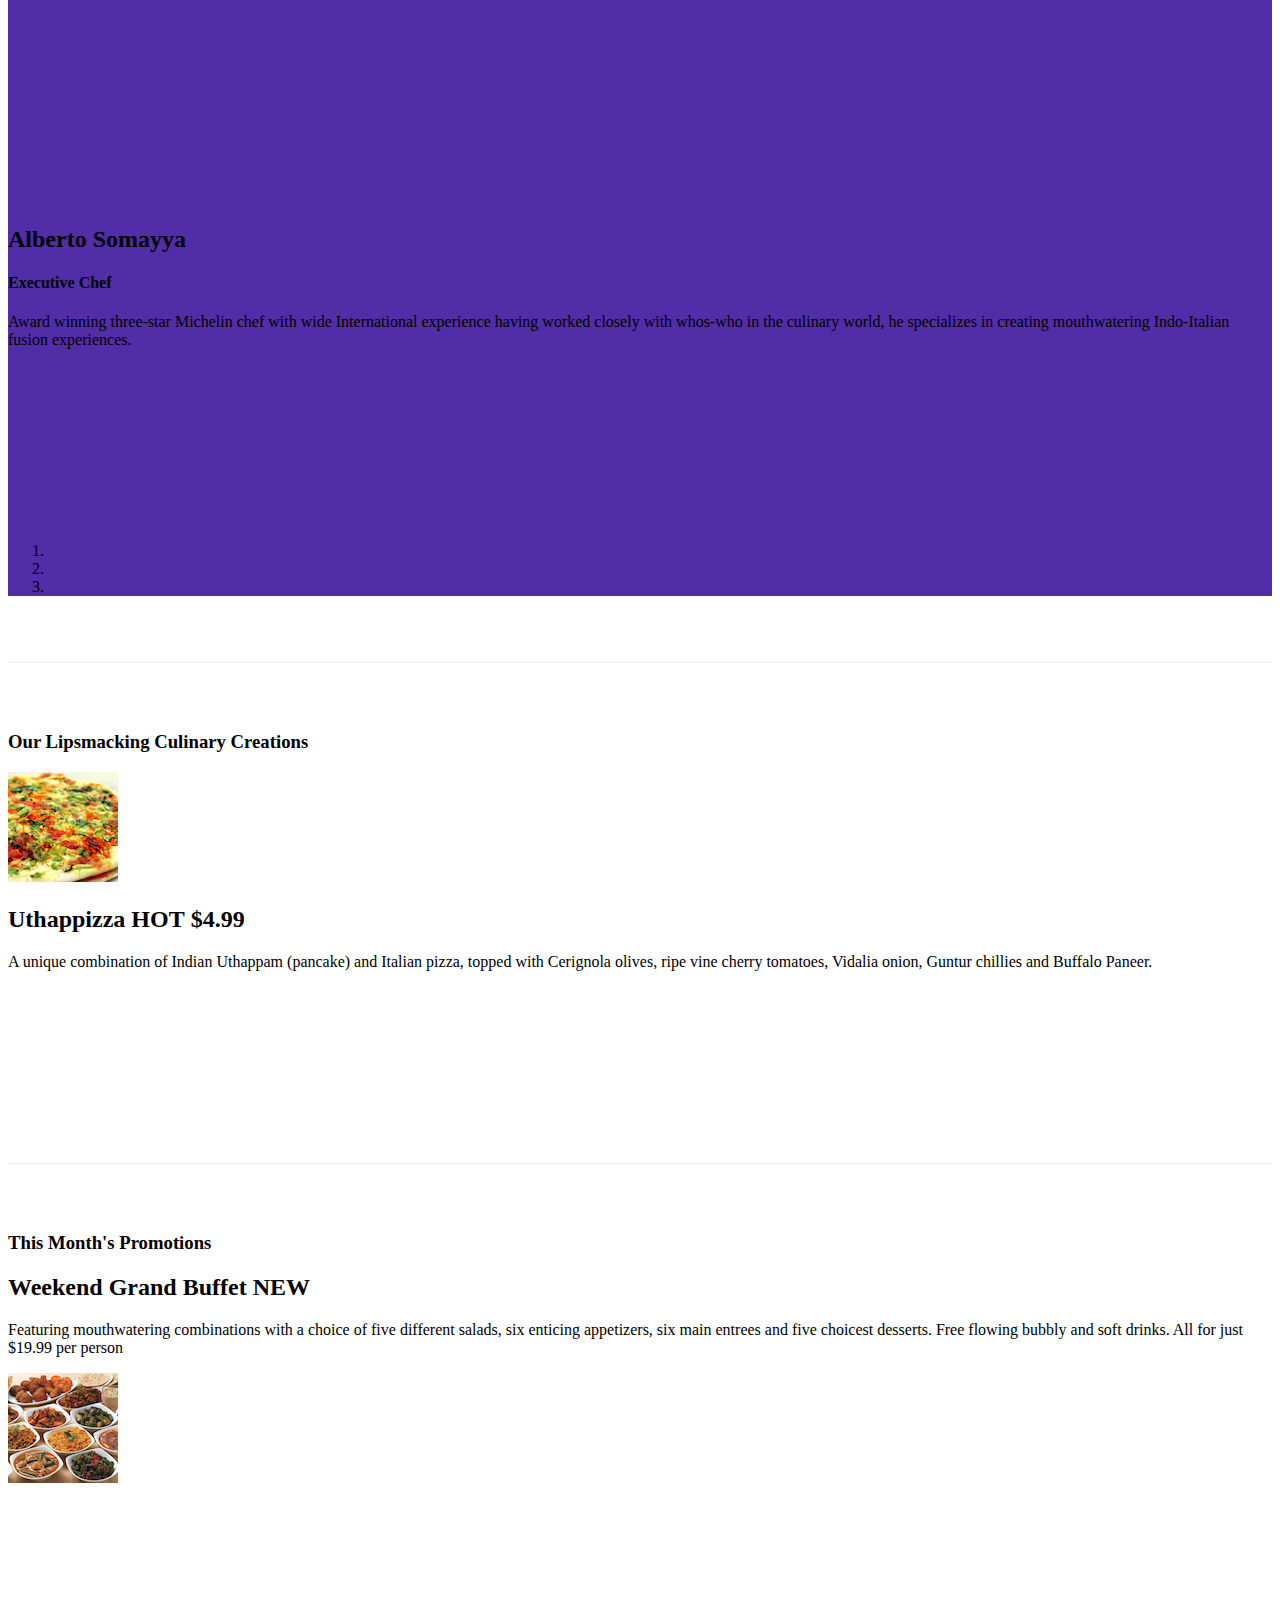
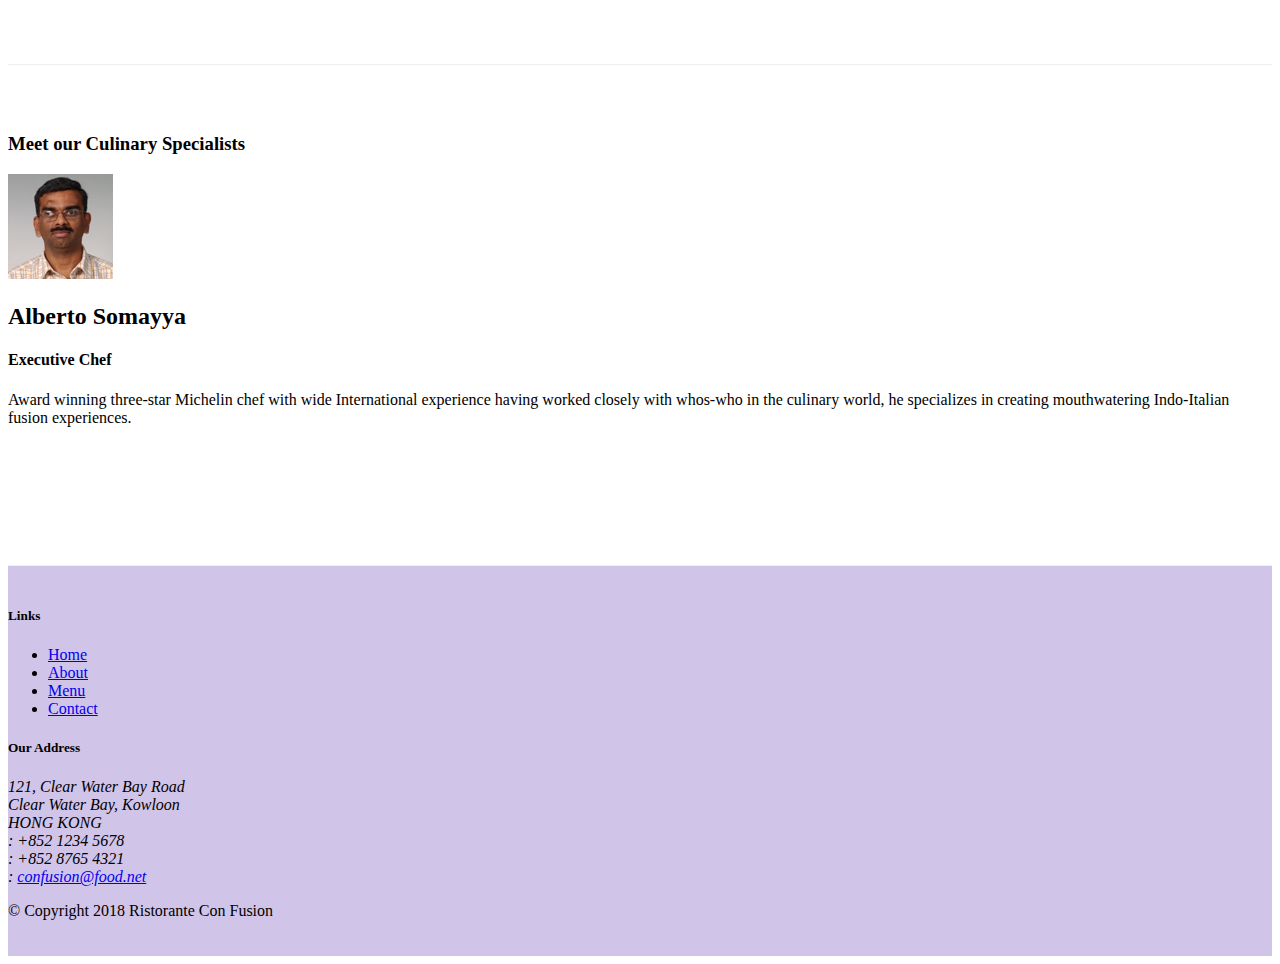
==== commit 4d75c962: "Assignment3" ====
--- a/conFusion/index.html
+++ b/conFusion/index.html
@@ -95,13 +95,100 @@
                     <img src="img/logo.png" class="img-fluid">
                 </div>
                 <div class="col-12 col-sm align-self-center">
-                    <a role="button" class="btn btn-block nav-link btn-warning" data-toggle="tooltip" data-html="true"
-                        title="Or Call us at  <br><strong>+852 12345678</strong>" data-placement="bottom"
-                        href="#reserveform">Reserve Table</a>
+                    <a role="button" class="btn btn-block nav-link btn-warning" data-toggle="modal" 
+                        data-target="#reservationModal">Reserve Table</a>
                 </div>
             </div>
         </div>
     </header>
+
+    <div id="reservationModal" class="modal fade" role="dialog">
+        <div class="modal-dialog modal-lg" role="content">
+            <!-- Modal content-->
+            <div class="modal-content">
+                <div class="modal-header">
+                    <h4 class="modal-title">Reserve a Table</h4>
+                    <button type="button" class="close" data-dismiss="modal">&times;</button>
+                </div>
+                <div class="modal-body">
+                    <form>
+                        <div class="form-group row">
+                            <div class="col-12 col-sm-2">
+                                Number of Guests
+                            </div>
+                            <div class="col-12 col-sm-10">
+                                <div class="form-check form-check-inline">
+                                    <input class="form-check-input" type="radio" name="numberOfGuests" id="inlineRadio1"
+                                        value="1">
+                                    <label class="form-check-label" for="inlineRadio1">1</label>
+                                </div>
+                                <div class="form-check form-check-inline">
+                                    <input class="form-check-input" type="radio" name="numberOfGuests" id="inlineRadio2"
+                                        value="2">
+                                    <label class="form-check-label" for="inlineRadio1">2</label>
+                                </div>
+                                <div class="form-check form-check-inline">
+                                    <input class="form-check-input" type="radio" name="numberOfGuests" id="inlineRadio3"
+                                        value="3">
+                                    <label class="form-check-label" for="inlineRadio1">3</label>
+                                </div>
+                                <div class="form-check form-check-inline">
+                                    <input class="form-check-input" type="radio" name="numberOfGuests" id="inlineRadio4"
+                                        value="4">
+                                    <label class="form-check-label" for="inlineRadio1">4</label>
+                                </div>
+                                <div class="form-check form-check-inline">
+                                    <input class="form-check-input" type="radio" name="numberOfGuests" id="inlineRadio5"
+                                        value="5">
+                                    <label class="form-check-label" for="inlineRadio1">5</label>
+                                </div>
+                                <div class="form-check form-check-inline">
+                                    <input class="form-check-input" type="radio" name="numberOfGuests" id="inlineRadio6"
+                                        value="6">
+                                    <label class="form-check-label" for="inlineRadio1">6</label>
+                                </div>
+                            </div>
+                        </div>
+                        <div class="form-group row">
+                            <div class="col-12 col-sm-2">
+                                Section
+                            </div>
+                            <div class="col">
+                                <div class="btn-group btn-group-toggle" data-toggle="buttons">
+                                    <label class="btn btn-sm btn-success active">
+                                      <input type="radio" name="isSmoking" id="option1" autocomplete="off" value="false" checked> Non-Smoking
+                                    </label>
+                                    <label class="btn btn-sm btn-danger">
+                                      <input type="radio" name="isSmoking" id="option2" autocomplete="off" value="true"> Smoking
+                                    </label>
+                                  </div>
+                            </div>
+                        </div>
+                        <div class="form-group row">
+                            <div class="col-12 col-sm-2">
+                                Date and Time
+                            </div>
+                            <div class="col-12 col-sm-5">
+                                <input type="text" name="reservationDate" id="reservationDate" class="form-control"
+                                    placeholder="Date">
+                            </div>
+                            <div class="col-12 col-sm-5">
+                                <input type="text" name="reservationTime" id="reservationTime" class="form-control"
+                                    placeholder="Time">
+                            </div>
+                        </div>
+                        <div class="form-group row">
+                            <div class="col"></div>
+                            <div class="col-12 col-sm-10">
+                                <button type="button" class="btn btn-secondary" data-dismiss="modal">Cancel</button>
+                                <button type="submit" class="btn btn-primary">Reserve</button>
+                            </div>
+                        </div>
+                    </form>
+                </div>
+            </div>
+        </div>
+    </div>
 
     <div class="container">
 
@@ -216,72 +303,6 @@
             </div>
         </div>
 
-        <div id="reservation" class="row row-content align-items-center">
-            <div class="col-12 col-sm-8 offset-sm-2">
-                <div class="card">
-                    <h3 class="card-header bg-warning text-white">Reserve a Table</h3>
-                    <div class="card-body">
-                        <div class="form-group row">
-                            <div class="col-12 col-sm-2">
-                                Number of Guests
-                            </div>
-                            <div class="col-12 col-sm-10">
-                                <div class="form-check form-check-inline">
-                                    <input class="form-check-input" type="radio" name="numberOfGuests" id="inlineRadio1"
-                                        value="1">
-                                    <label class="form-check-label" for="inlineRadio1">1</label>
-                                </div>
-                                <div class="form-check form-check-inline">
-                                    <input class="form-check-input" type="radio" name="numberOfGuests" id="inlineRadio2"
-                                        value="2">
-                                    <label class="form-check-label" for="inlineRadio1">2</label>
-                                </div>
-                                <div class="form-check form-check-inline">
-                                    <input class="form-check-input" type="radio" name="numberOfGuests" id="inlineRadio3"
-                                        value="3">
-                                    <label class="form-check-label" for="inlineRadio1">3</label>
-                                </div>
-                                <div class="form-check form-check-inline">
-                                    <input class="form-check-input" type="radio" name="numberOfGuests" id="inlineRadio4"
-                                        value="4">
-                                    <label class="form-check-label" for="inlineRadio1">4</label>
-                                </div>
-                                <div class="form-check form-check-inline">
-                                    <input class="form-check-input" type="radio" name="numberOfGuests" id="inlineRadio5"
-                                        value="5">
-                                    <label class="form-check-label" for="inlineRadio1">5</label>
-                                </div>
-                                <div class="form-check form-check-inline">
-                                    <input class="form-check-input" type="radio" name="numberOfGuests" id="inlineRadio6"
-                                        value="6">
-                                    <label class="form-check-label" for="inlineRadio1">6</label>
-                                </div>
-                            </div>
-                        </div>
-                        <div class="form-group row">
-                            <div class="col-12 col-sm-2">
-                                Date and Time
-                            </div>
-                            <div class="col-12 col-sm-5">
-                                <input type="text" name="reservationDate" id="reservationDate" class="form-control"
-                                    placeholder="Date">
-                            </div>
-                            <div class="col-12 col-sm-5">
-                                <input type="text" name="reservationTime" id="reservationTime" class="form-control"
-                                    placeholder="Time">
-                            </div>
-                        </div>
-                        <div class="form-group row">
-                            <div class="col"></div>
-                            <div class="col-12 col-sm-10">
-                                <button type="submit" class="btn btn-primary">Reserve</button>
-                            </div>
-                        </div>
-                    </div>
-                </div>
-            </div>
-        </div>
-
     </div>
 
     <footer class="footer">
@@ -336,12 +357,6 @@
     <script src="node_modules/jquery/dist/jquery.slim.min.js"></script>
     <script src="node_modules/popper.js/dist/umd/popper.min.js"></script>
     <script src="node_modules/bootstrap/dist/js/bootstrap.min.js"></script>
-
-    <script>
-        $(document).ready(function () {
-            $('[data-toggle="tooltip"]').tooltip();
-        });
-    </script>
 </body>
 
 </html>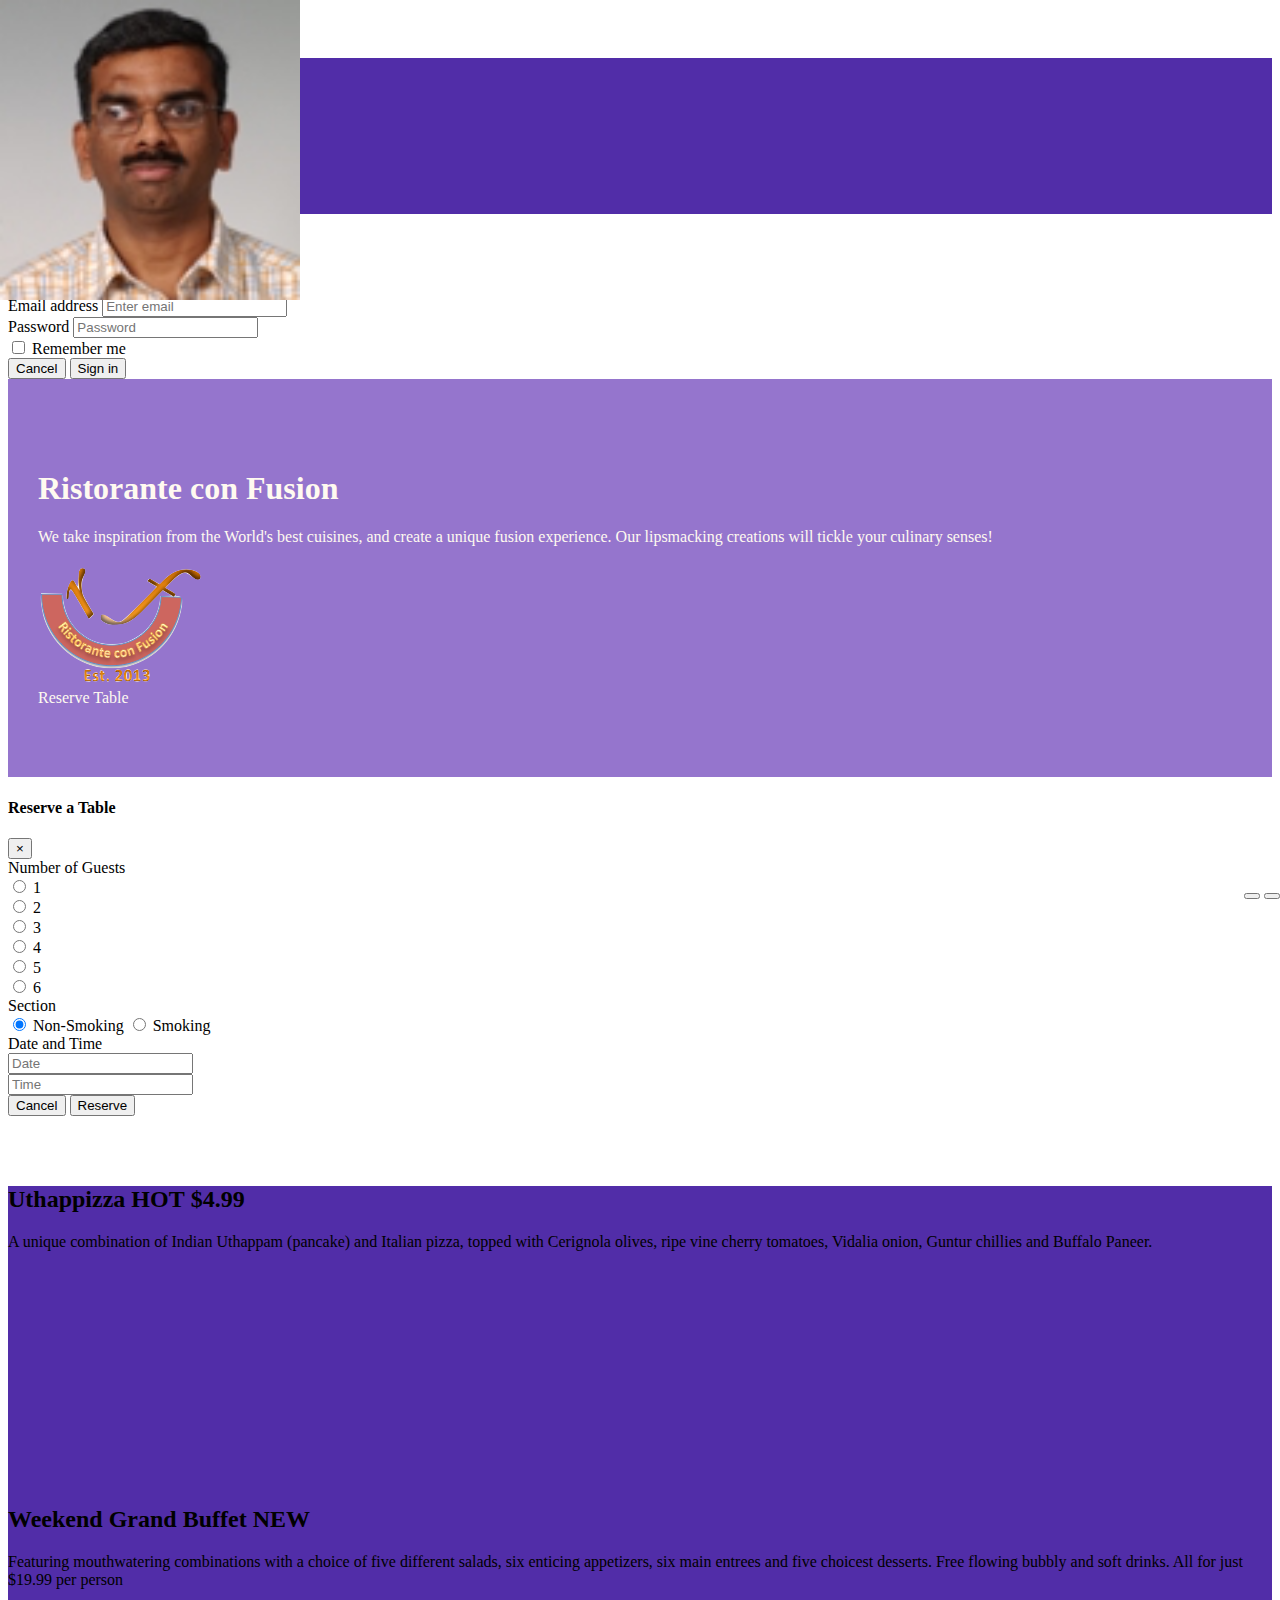
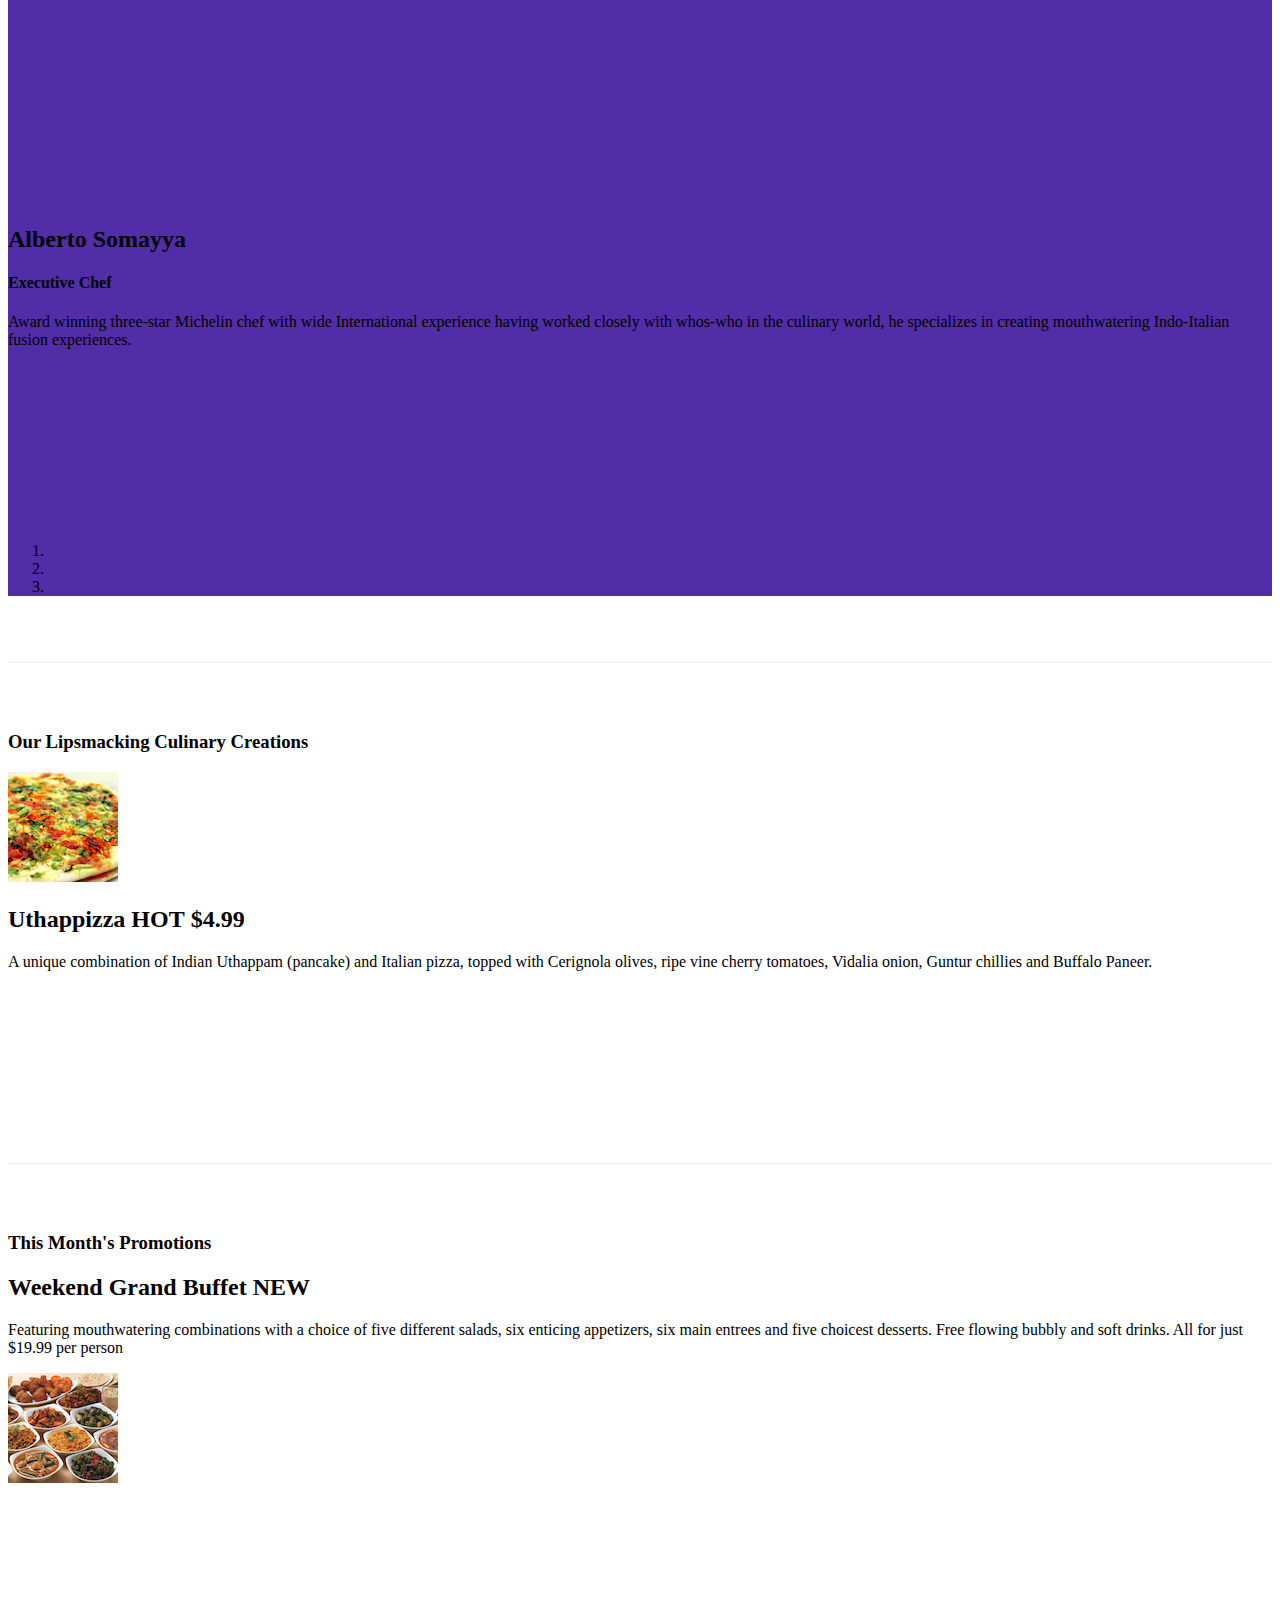
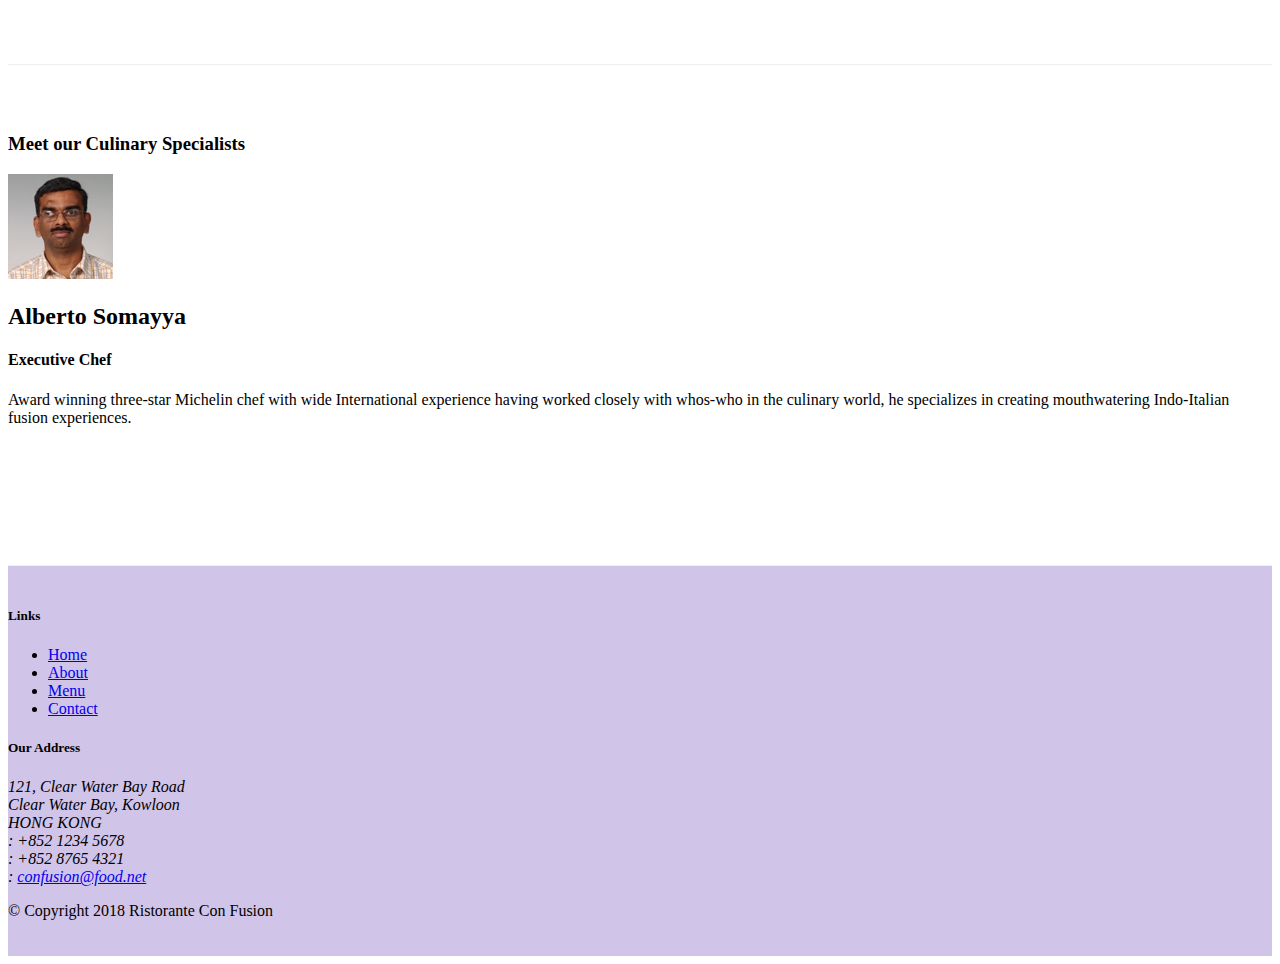
==== commit 4bcaed23: "Bootstrap JQuery" ====
--- a/conFusion/index.html
+++ b/conFusion/index.html
@@ -242,6 +242,14 @@
                     <a class="carousel-control-next" href="#mycarousel" role="button" data-slide="next">
                         <span class="carousel-control-next-icon"></span>
                     </a>
+                    <div class="btn-group" id="carouselButton">
+                        <button class="btn btn-danger btn-sm" id="carousel-pause">
+                            <span class="fa fa-pause"></span>
+                        </button>
+                        <button class="btn btn-danger btn-sm" id="carousel-play">
+                            <span class="fa fa-play"></span>
+                        </button>
+                    </div>
                 </div>
              </div>
         </div>
@@ -357,6 +365,18 @@
     <script src="node_modules/jquery/dist/jquery.slim.min.js"></script>
     <script src="node_modules/popper.js/dist/umd/popper.min.js"></script>
     <script src="node_modules/bootstrap/dist/js/bootstrap.min.js"></script>
+
+    <script>
+        $(document).ready(function(){
+            $("#mycarousel").carousel( { interval: 2000 } );
+            $("#carousel-pause").click(function(){
+                $("#mycarousel").carousel('pause');
+            });
+            $("#carousel-play").click(function(){
+                $("#mycarousel").carousel('cycle');
+            });
+        });
+    </script>
 </body>
 
 </html>--- a/conFusion/css/styles.css
+++ b/conFusion/css/styles.css
@@ -59,4 +59,11 @@
     top: 0;
     left: 0;
     min-height: 300px;
+}
+
+#carouselButton {
+    right:0px;
+    position: absolute;
+    bottom: 0px;
+    z-index: 1;
 }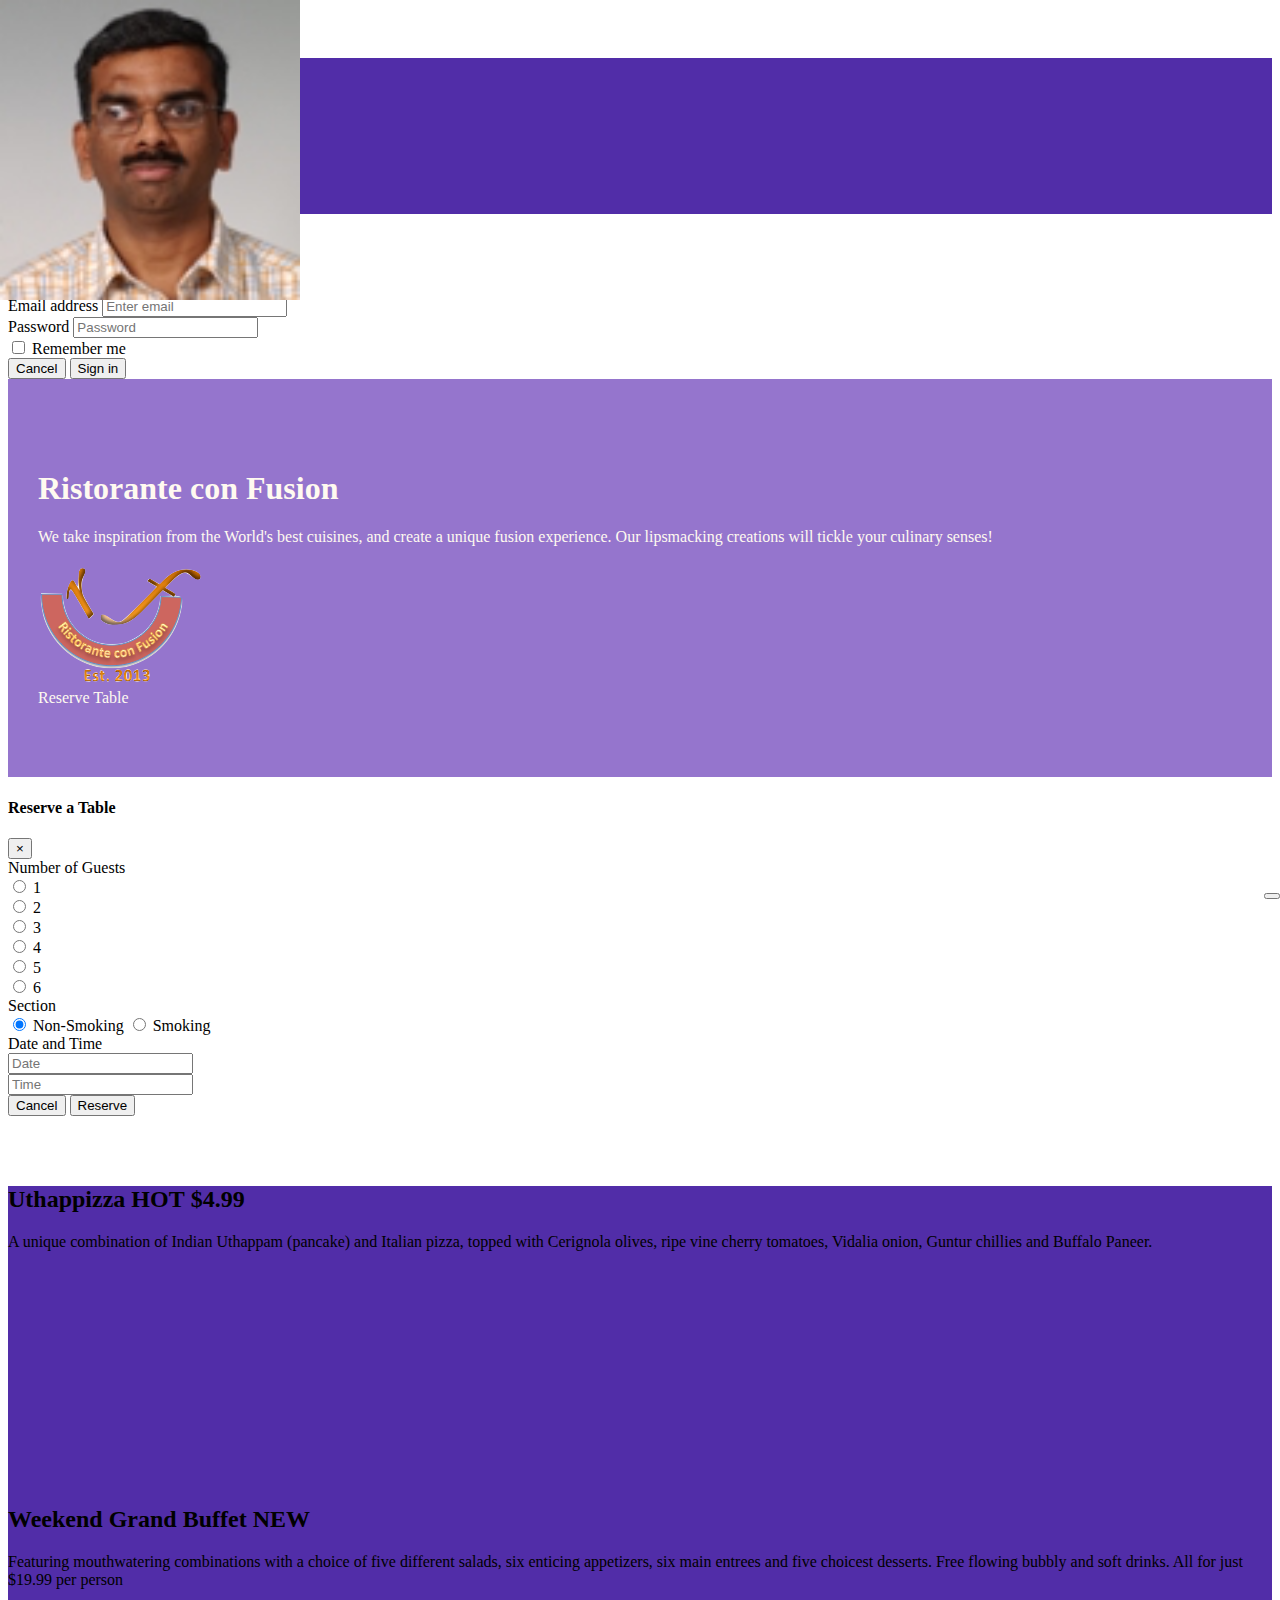
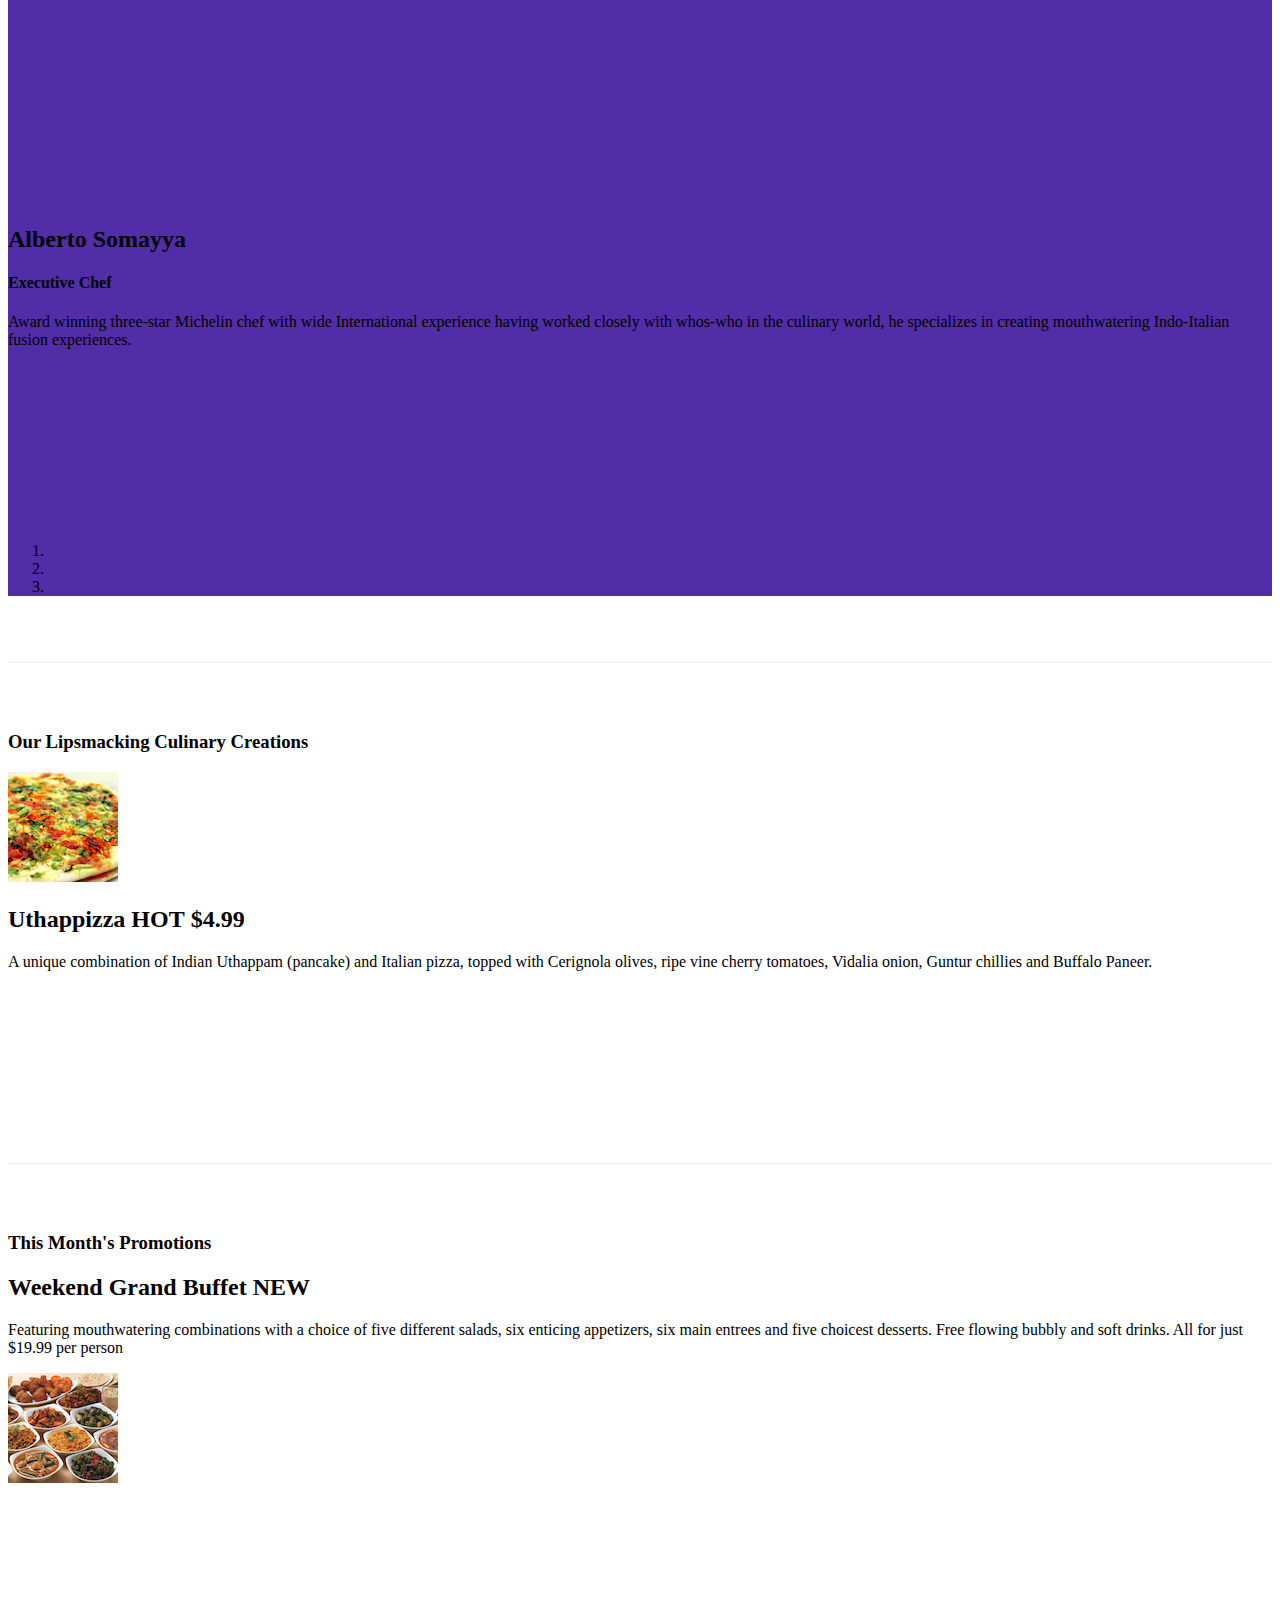
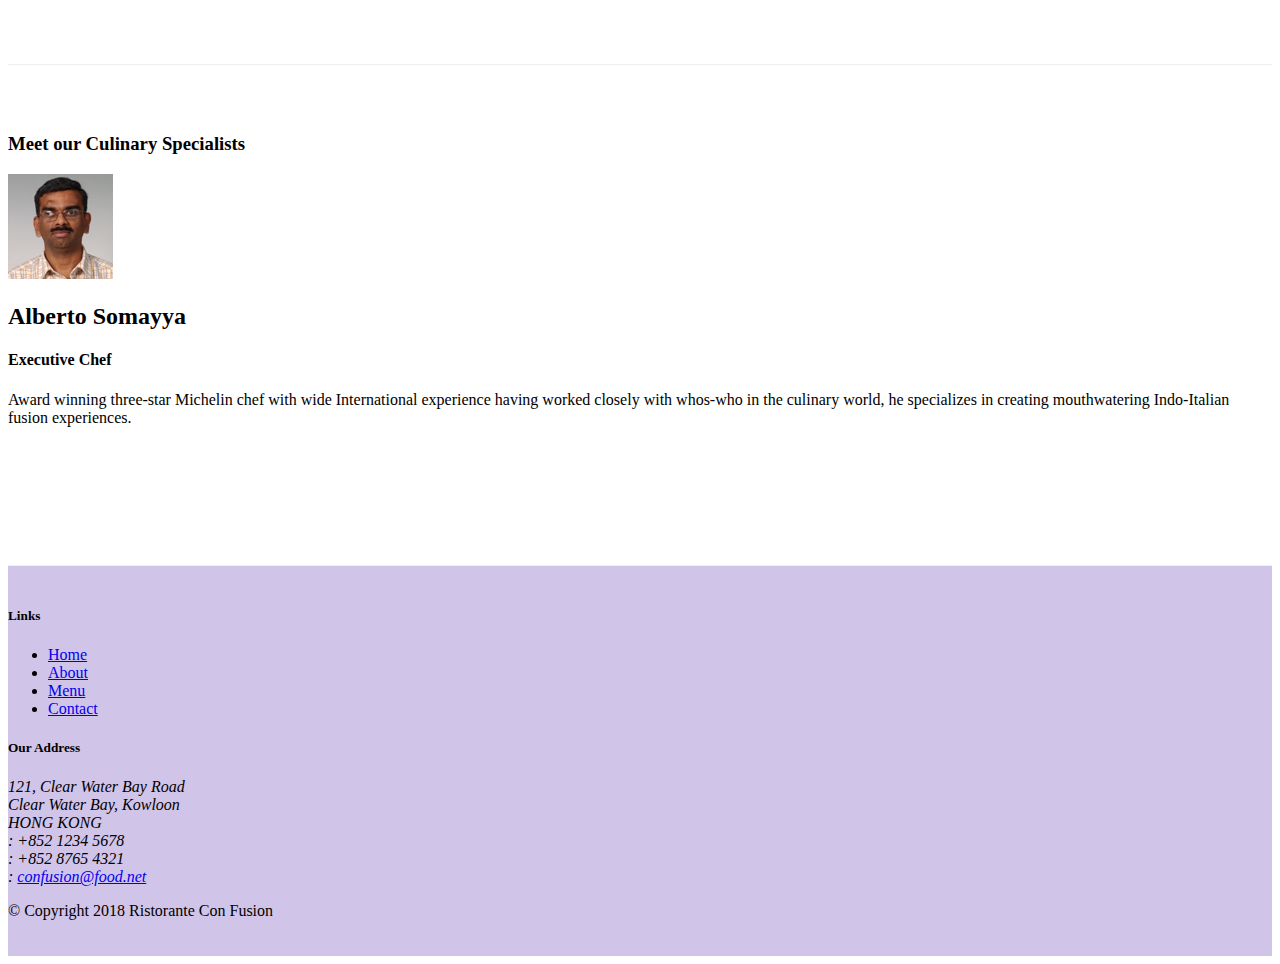
==== commit 5ebfcff5: "More Bootstrap JQuery" ====
--- a/conFusion/index.html
+++ b/conFusion/index.html
@@ -242,12 +242,9 @@
                     <a class="carousel-control-next" href="#mycarousel" role="button" data-slide="next">
                         <span class="carousel-control-next-icon"></span>
                     </a>
-                    <div class="btn-group" id="carouselButton">
-                        <button class="btn btn-danger btn-sm" id="carousel-pause">
-                            <span class="fa fa-pause"></span>
-                        </button>
-                        <button class="btn btn-danger btn-sm" id="carousel-play">
-                            <span class="fa fa-play"></span>
+                    <div class="btn-group" id="carouselButtonGroup">
+                        <button class="btn btn-danger btn-sm" id="carouselButton">
+                            <span id="carousel-button-icon" class="fa fa-pause"></span>
                         </button>
                     </div>
                 </div>
@@ -369,11 +366,18 @@
     <script>
         $(document).ready(function(){
             $("#mycarousel").carousel( { interval: 2000 } );
-            $("#carousel-pause").click(function(){
-                $("#mycarousel").carousel('pause');
-            });
-            $("#carousel-play").click(function(){
-                $("#mycarousel").carousel('cycle');
+
+            $("#carouselButton").click(function(){
+                if ($("#carouselButton").children("span").hasClass('fa-pause')) {
+                    $("#mycarousel").carousel('pause');
+                    $("#carouselButton").children("span").removeClass('fa-pause');
+                    $("#carouselButton").children("span").addClass('fa-play');
+                }
+                else if ($("#carouselButton").children("span").hasClass('fa-play')){
+                    $("#mycarousel").carousel('cycle');
+                    $("#carouselButton").children("span").removeClass('fa-play');
+                    $("#carouselButton").children("span").addClass('fa-pause');                    
+                }
             });
         });
     </script>
--- a/conFusion/css/styles.css
+++ b/conFusion/css/styles.css
@@ -61,7 +61,7 @@
     min-height: 300px;
 }
 
-#carouselButton {
+#carouselButtonGroup {
     right:0px;
     position: absolute;
     bottom: 0px;
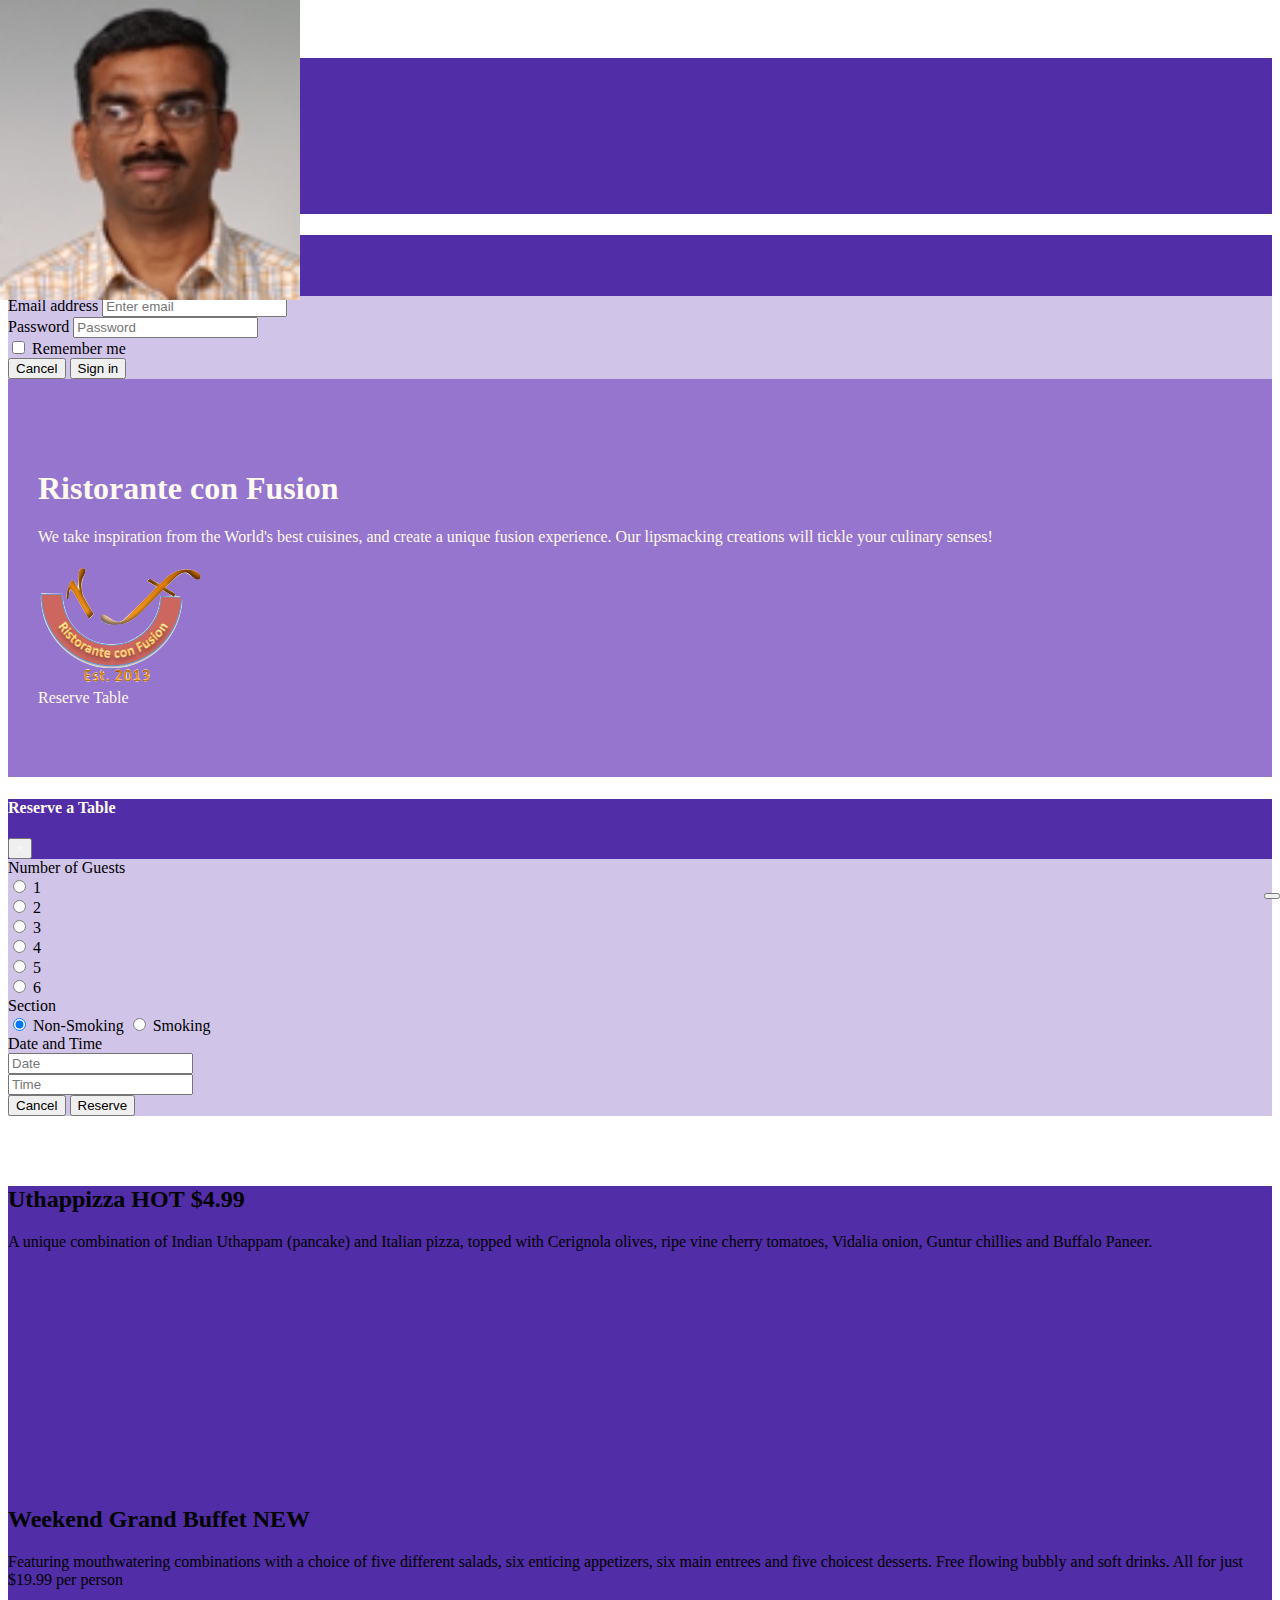
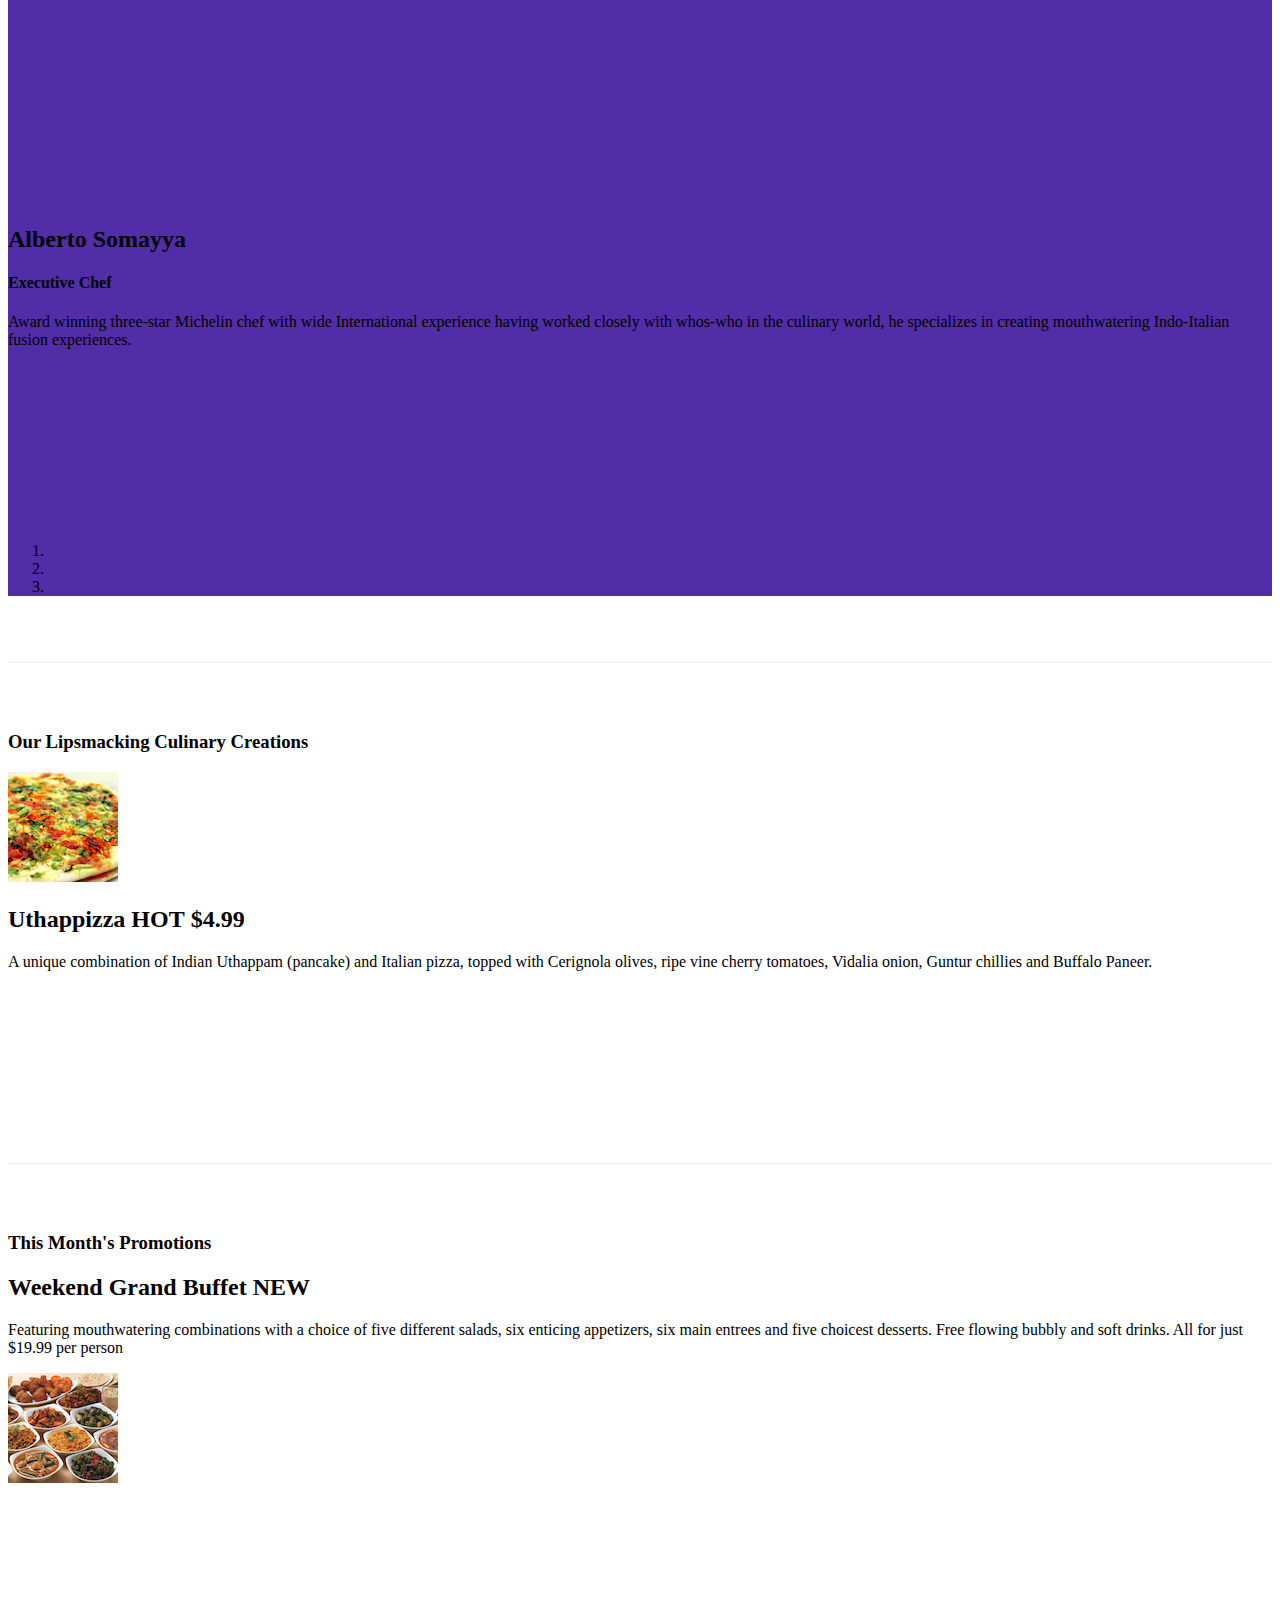
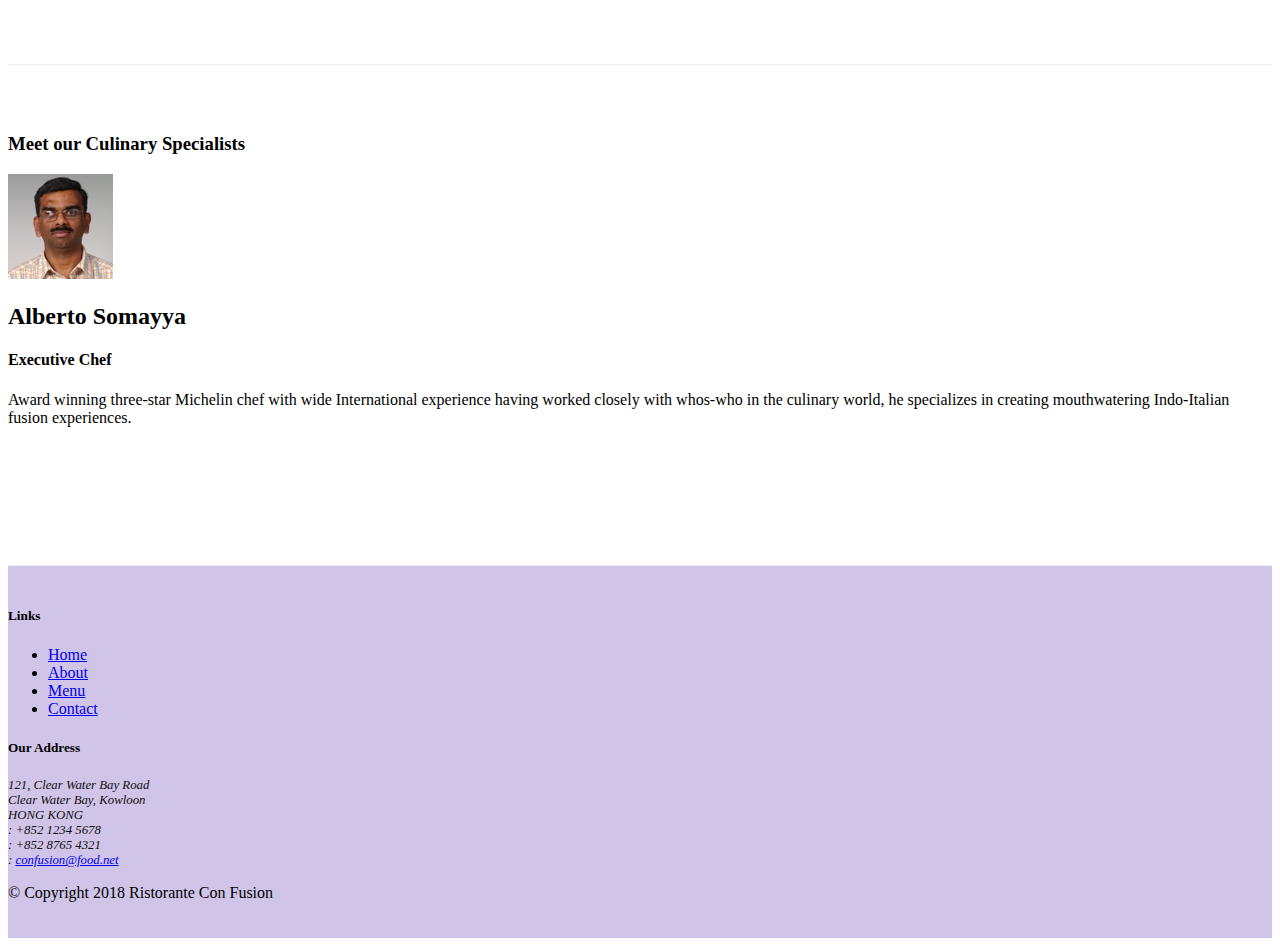
==== commit db387668: "Assignment4" ====
--- a/conFusion/index.html
+++ b/conFusion/index.html
@@ -36,7 +36,7 @@
                                 class="fa fa-address-card fa-lg"></span> Contact</a></li>
                 </ul>
                 <span class="navbar-text">
-                    <a data-toggle="modal" data-target="#loginModal">
+                    <a id="linkLogin">
                     <span class="fa fa-sign-in"></span> Login</a>
                 </span>
             </div>
@@ -95,8 +95,7 @@
                     <img src="img/logo.png" class="img-fluid">
                 </div>
                 <div class="col-12 col-sm align-self-center">
-                    <a role="button" class="btn btn-block nav-link btn-warning" data-toggle="modal" 
-                        data-target="#reservationModal">Reserve Table</a>
+                    <a id="btnReservation" role="button" class="btn btn-block nav-link btn-warning">Reserve Table</a>
                 </div>
             </div>
         </div>
@@ -379,6 +378,15 @@
                     $("#carouselButton").children("span").addClass('fa-pause');                    
                 }
             });
+
+            $("#btnReservation").click(function(){
+                $("#reservationModal").modal();
+            });
+
+            $("#linkLogin").click(function(){
+                $("#loginModal").modal();
+            });
+
         });
     </script>
 </body>
--- a/conFusion/css/styles.css
+++ b/conFusion/css/styles.css
@@ -1,69 +1,64 @@
-body{
-    padding:50px 0px 0px 0px;
-    z-index:0;
-}
+.row-header {
+  margin: 0px auto;
+  padding: 0px 0px; }
+
+.row-content {
+  margin: 0px auto;
+  padding: 50px 0px;
+  border-bottom: 1px ridge;
+  min-height: 400px; }
+
+.footer {
+  background-color: #D1C4E9;
+  margin: 0px auto;
+  padding: 20px 0px; }
+
+.jumbotron {
+  margin: 0px auto;
+  padding: 70px 30px;
+  background: #9575CD;
+  color: floralwhite; }
+
+address {
+  font-size: 80%;
+  margin: 0px;
+  color: #0f0f0f; }
+
+body {
+  padding: 50px 0px 0px 0px;
+  z-index: 0; }
 
 .navbar-dark {
-     background-color: #512DA8;
-}
-
-
-.row-header{
-    margin:0px auto;
-    padding:0px;
-}
-
-.row-content {
-    margin:0px auto;
-    padding: 50px 0px 50px 0px;
-    border-bottom: 1px ridge;
-    min-height:400px;
-}
-
-.footer{
-    background-color: #D1C4E9;
-    margin:0px auto;
-    padding: 20px 0px 20px 0px;
-}
-
-.jumbotron {
-    padding:70px 30px 70px 30px;
-    margin:0px auto;
-    background: #9575CD ;
-    color:floralwhite;
-}
-
-.address{
-    font-size:80%;
-    margin:0px;
-    color:#0f0f0f;
-}
+  background-color: #512DA8; }
 
 .tab-content {
-    border-left: 1px solid #ddd;
-    border-right: 1px solid #ddd;
-    border-bottom: 1px solid #ddd;
-    padding: 10px;
-}
+  border-left: 1px solid #ddd;
+  border-right: 1px solid #ddd;
+  border-bottom: 1px solid #ddd;
+  padding: 10px; }
 
 .carousel {
-    background:#512DA8;
-}
-
-.carousel-item {
-  height: 300px;
-}
-
-.carousel-item img {
-    position: absolute;
-    top: 0;
-    left: 0;
-    min-height: 300px;
-}
+  background: #512DA8; }
+  .carousel .carousel-item {
+    height: 300px; }
+    .carousel .carousel-item img {
+      position: absolute;
+      top: 0;
+      left: 0;
+      min-height: 300px; }
 
 #carouselButtonGroup {
-    right:0px;
-    position: absolute;
-    bottom: 0px;
-    z-index: 1;
-}+  right: 0px;
+  position: absolute;
+  bottom: 0px;
+  z-index: 1; }
+
+.modal .modal-header {
+  background-color: #512DA8;
+  color: floralwhite;
+  font-weight: bold; }
+  .modal .modal-header button.close {
+    color: floralwhite; }
+
+.modal .modal-body {
+  background-color: #D1C4E9; }
